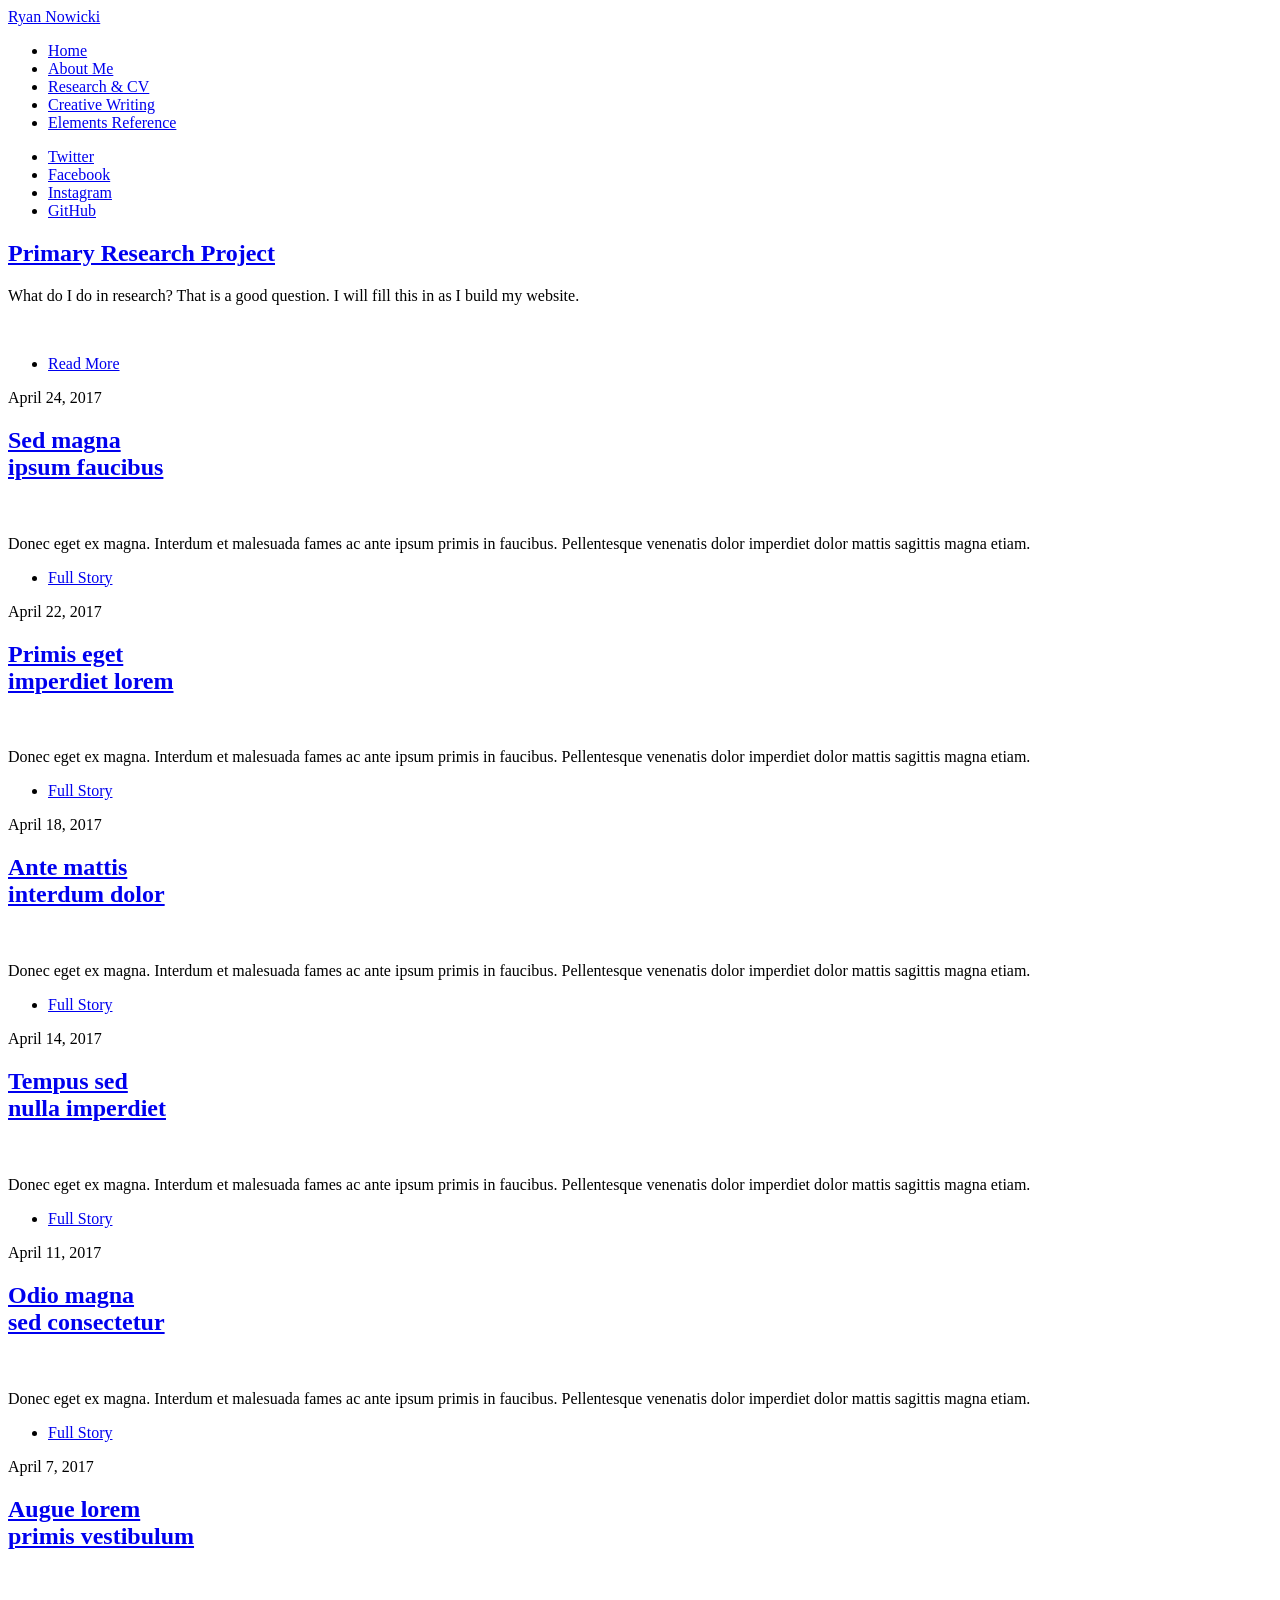
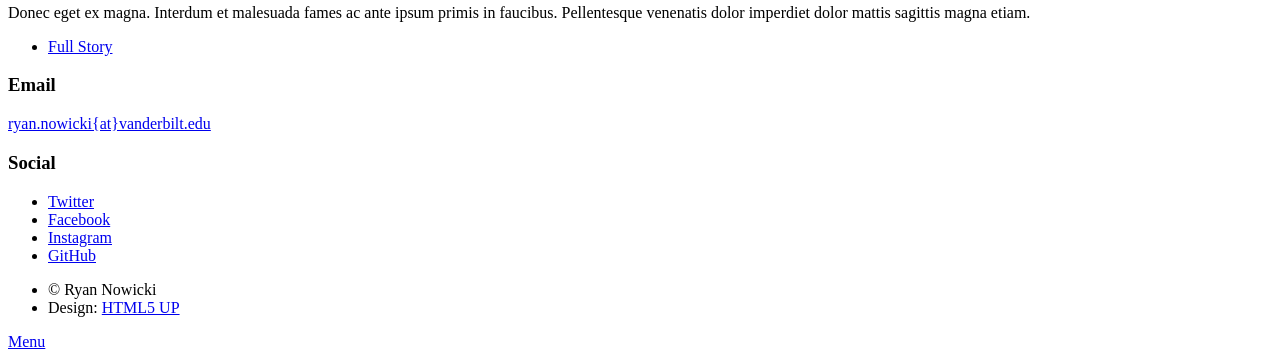
==== blog.html @ 7030f31f "setting up blog system" ====
<!DOCTYPE HTML>
<!--
	Massively by HTML5 UP
	html5up.net | @ajlkn
	Free for personal and commercial use under the CCA 3.0 license (html5up.net/license)
-->
<html>
	<head>
		<title>Research - Ryan Nowicki - Astrophysicist</title>
		<meta charset="utf-8" />
		<meta name="viewport" content="width=device-width, initial-scale=1, user-scalable=no" />
		<link rel="stylesheet" href="assets/css/main.css" />
		<noscript><link rel="stylesheet" href="assets/css/noscript.css" /></noscript>
	</head>
	<body class="is-preload">

		<!-- Wrapper -->
			<div id="wrapper">

				<!-- Header -->
					<header id="header">
						<a href="index.html" class="logo">Ryan Nowicki</a>
					</header>

				<!-- Nav -->
					<nav id="nav">
						<ul class="links">
							<li class="active"><a href="index.html">Home</a></li>
							<li><a href="generic.html">About Me</a></li>
                            <li><a href="research.html">Research &amp; CV</a></li>
                            <li><a href="cw.html">Creative Writing</a></li>
							<li><a href="elements.html">Elements Reference</a></li>
						</ul>
						<ul class="icons">
							<li><a href="https://twitter.com/_ryannowicki_" class="icon brands fa-twitter"><span class="label">Twitter</span></a></li>
							<li><a href="#" class="icon brands fa-facebook-f"><span class="label">Facebook</span></a></li>
							<li><a href="#" class="icon brands fa-instagram"><span class="label">Instagram</span></a></li>
							<li><a href="https://github.com/ryannowicki" class="icon brands fa-github"><span class="label">GitHub</span></a></li>
						</ul>
					</nav>

				<!-- Main -->
					<div id="main">

						<!-- Featured Post -->
							<article class="post featured">
								<header class="major">
									<!-- <span class="date">April 25, 2017 </span> -->
									<h2><a href="#">Primary Research Project<!--<br />
									massive headline--></a></h2>
									<p>What do I do in research? That is a good question. I will fill this in as I build my website.</p>
								</header>
								<a href="#" class="image main"><img src="images/pic01.jpg" alt="" /></a>
								<ul class="actions special">
									<li><a href="#" class="button large">Read More</a></li>
								</ul>
							</article>

						<!-- Posts -->
							<section class="posts">
								<article>
									<header>
										<span class="date">April 24, 2017</span>
										<h2><a href="#">Sed magna<br />
										ipsum faucibus</a></h2>
									</header>
									<a href="#" class="image fit"><img src="images/pic02.jpg" alt="" /></a>
									<p>Donec eget ex magna. Interdum et malesuada fames ac ante ipsum primis in faucibus. Pellentesque venenatis dolor imperdiet dolor mattis sagittis magna etiam.</p>
									<ul class="actions special">
										<li><a href="#" class="button">Full Story</a></li>
									</ul>
								</article>
								<article>
									<header>
										<span class="date">April 22, 2017</span>
										<h2><a href="#">Primis eget<br />
										imperdiet lorem</a></h2>
									</header>
									<a href="#" class="image fit"><img src="images/pic03.jpg" alt="" /></a>
									<p>Donec eget ex magna. Interdum et malesuada fames ac ante ipsum primis in faucibus. Pellentesque venenatis dolor imperdiet dolor mattis sagittis magna etiam.</p>
									<ul class="actions special">
										<li><a href="#" class="button">Full Story</a></li>
									</ul>
								</article>
								<article>
									<header>
										<span class="date">April 18, 2017</span>
										<h2><a href="#">Ante mattis<br />
										interdum dolor</a></h2>
									</header>
									<a href="#" class="image fit"><img src="images/pic04.jpg" alt="" /></a>
									<p>Donec eget ex magna. Interdum et malesuada fames ac ante ipsum primis in faucibus. Pellentesque venenatis dolor imperdiet dolor mattis sagittis magna etiam.</p>
									<ul class="actions special">
										<li><a href="#" class="button">Full Story</a></li>
									</ul>
								</article>
								<article>
									<header>
										<span class="date">April 14, 2017</span>
										<h2><a href="#">Tempus sed<br />
										nulla imperdiet</a></h2>
									</header>
									<a href="#" class="image fit"><img src="images/pic05.jpg" alt="" /></a>
									<p>Donec eget ex magna. Interdum et malesuada fames ac ante ipsum primis in faucibus. Pellentesque venenatis dolor imperdiet dolor mattis sagittis magna etiam.</p>
									<ul class="actions special">
										<li><a href="#" class="button">Full Story</a></li>
									</ul>
								</article>
								<article>
									<header>
										<span class="date">April 11, 2017</span>
										<h2><a href="#">Odio magna<br />
										sed consectetur</a></h2>
									</header>
									<a href="#" class="image fit"><img src="images/pic06.jpg" alt="" /></a>
									<p>Donec eget ex magna. Interdum et malesuada fames ac ante ipsum primis in faucibus. Pellentesque venenatis dolor imperdiet dolor mattis sagittis magna etiam.</p>
									<ul class="actions special">
										<li><a href="#" class="button">Full Story</a></li>
									</ul>
								</article>
								<article>
									<header>
										<span class="date">April 7, 2017</span>
										<h2><a href="#">Augue lorem<br />
										primis vestibulum</a></h2>
									</header>
									<a href="#" class="image fit"><img src="images/pic07.jpg" alt="" /></a>
									<p>Donec eget ex magna. Interdum et malesuada fames ac ante ipsum primis in faucibus. Pellentesque venenatis dolor imperdiet dolor mattis sagittis magna etiam.</p>
									<ul class="actions special">
										<li><a href="#" class="button">Full Story</a></li>
									</ul>
								</article>
							</section>

					</div>

				<!-- Footer -->
				<!-- Footer -->
					<footer id="footer">
				<!--		<section>
							<form method="post" action="#">
								<div class="fields">
									<div class="field">
										<label for="name">Name</label>
										<input type="text" name="name" id="name" />
									</div>
									<div class="field">
										<label for="email">Email</label>
										<input type="text" name="email" id="email" />
									</div>
									<div class="field">
										<label for="message">Message</label>
										<textarea name="message" id="message" rows="3"></textarea>
									</div>
								</div>
								<ul class="actions">
									<li><input type="submit" value="Send Message" /></li>
								</ul>
							</form>     
						</section>      -->
						<section class="split contact">
				<!--			<section class="alt">
								<h3>Address</h3>
								<p>1234 Somewhere Road #87257<br />
								Nashville, TN 00000-0000</p>
							</section>
							<section>
								<h3>Phone</h3>
								<p><a href="#">(000) 000-0000</a></p>
							</section>    -->
							<section>
								<h3>Email</h3>
								<p><a href="#">ryan.nowicki{at}vanderbilt.edu</a></p>
							</section>
							<section>
								<h3>Social</h3>
								<ul class="icons alt">
									<li><a href="https://twitter.com/_ryannowicki_" class="icon brands alt fa-twitter"><span class="label">Twitter</span></a></li>
									<li><a href="#" class="icon brands alt fa-facebook-f"><span class="label">Facebook</span></a></li>
									<li><a href="#" class="icon brands alt fa-instagram"><span class="label">Instagram</span></a></li>
									<li><a href="https://github.com/ryannowicki" class="icon brands alt fa-github"><span class="label">GitHub</span></a></li>
								</ul>
							</section>
						</section>
					</footer>

				<!-- Copyright -->
					<div id="copyright">
						<ul><li>&copy; Ryan Nowicki</li><li>Design: <a href="https://html5up.net">HTML5 UP</a></li></ul>
					</div>

			</div>

		<!-- Scripts -->
			<script src="assets/js/jquery.min.js"></script>
			<script src="assets/js/jquery.scrollex.min.js"></script>
			<script src="assets/js/jquery.scrolly.min.js"></script>
			<script src="assets/js/browser.min.js"></script>
			<script src="assets/js/breakpoints.min.js"></script>
			<script src="assets/js/util.js"></script>
			<script src="assets/js/main.js"></script>

	</body>
</html>
---- assets/css/main.css ----
@import url(fontawesome-all.min.css);
@import url("https://fonts.googleapis.com/css?family=Merriweather:300,700,300italic,700italic|Source+Sans+Pro:900");

/*
	Massively by HTML5 UP
	html5up.net | @ajlkn
	Free for personal and commercial use under the CCA 3.0 license (html5up.net/license)
*/

html, body, div, span, applet, object,
iframe, h1, h2, h3, h4, h5, h6, p, blockquote,
pre, a, abbr, acronym, address, big, cite,
code, del, dfn, em, img, ins, kbd, q, s, samp,
small, strike, strong, sub, sup, tt, var, b,
u, i, center, dl, dt, dd, ol, ul, li, fieldset,
form, label, legend, table, caption, tbody,
tfoot, thead, tr, th, td, article, aside,
canvas, details, embed, figure, figcaption,
footer, header, hgroup, menu, nav, output, ruby,
section, summary, time, mark, audio, video {
	margin: 0;
	padding: 0;
	border: 0;
	font-size: 100%;
	font: inherit;
	vertical-align: baseline;}

article, aside, details, figcaption, figure,
footer, header, hgroup, menu, nav, section {
	display: block;}

body {
	line-height: 1;
}

ol, ul {
	list-style: none;
}

blockquote, q {
	quotes: none;
}

	blockquote:before, blockquote:after, q:before, q:after {
		content: '';
		content: none;
	}

table {
	border-collapse: collapse;
	border-spacing: 0;
}

body {
	-webkit-text-size-adjust: none;
}

mark {
	background-color: transparent;
	color: inherit;
}

input::-moz-focus-inner {
	border: 0;
	padding: 0;
}

input, select, textarea {
	-moz-appearance: none;
	-webkit-appearance: none;
	-ms-appearance: none;
	appearance: none;
}

/* Basic */

	@-ms-viewport {
		width: device-width;
	}

	body {
		-ms-overflow-style: scrollbar;
	}

	@media screen and (max-width: 480px) {

		html, body {
			min-width: 320px;
		}

	}

	html {
		box-sizing: border-box;
	}

	*, *:before, *:after {
		box-sizing: inherit;
	}

	body {
		background-color: #1e252d;
	}

		body.is-preload *, body.is-preload *:before, body.is-preload *:after {
			-moz-animation: none !important;
			-webkit-animation: none !important;
			-ms-animation: none !important;
			animation: none !important;
			-moz-transition: none !important;
			-webkit-transition: none !important;
			-ms-transition: none !important;
			transition: none !important;
		}

/* Type */

	html {
		font-size: 16pt;
	}

		@media screen and (max-width: 1680px) {

			html {
				font-size: 12pt;
			}

		}

		@media screen and (max-width: 1280px) {

			html {
				font-size: 11pt;
			}

		}

		@media screen and (max-width: 360px) {

			html {
				font-size: 10pt;
			}

		}

	body {
		color: #212931;
	}

	body, input, select, textarea {
		font-family: "Merriweather", Georgia, serif;
		font-weight: 300;
		font-size: 1rem;
		line-height: 2.375;
	}

	a {
		-moz-transition: color 0.2s ease-in-out, background-color 0.2s ease-in-out, border-color 0.2s ease-in-out, box-shadow 0.2s ease-in-out;
		-webkit-transition: color 0.2s ease-in-out, background-color 0.2s ease-in-out, border-color 0.2s ease-in-out, box-shadow 0.2s ease-in-out;
		-ms-transition: color 0.2s ease-in-out, background-color 0.2s ease-in-out, border-color 0.2s ease-in-out, box-shadow 0.2s ease-in-out;
		transition: color 0.2s ease-in-out, background-color 0.2s ease-in-out, border-color 0.2s ease-in-out, box-shadow 0.2s ease-in-out;
		border-bottom: dotted 1px;
		text-decoration: none;
	}

		a:hover {
			border-bottom-color: transparent;
		}

	strong, b {
		font-weight: 600;
	}

	em, i {
		font-style: italic;
	}

	p {
		text-align: justify;
		margin: 0 0 2rem 0;
	}

	h1, h2, h3, h4, h5, h6 {
		font-family: "Source Sans Pro", Helvetica, sans-serif;
		font-weight: 900;
		line-height: 1.5;
		letter-spacing: 0.075em;
		text-transform: uppercase;
		margin: 0 0 1rem 0;
	}

		h1 a, h2 a, h3 a, h4 a, h5 a, h6 a {
			border-bottom: 0;
			color: inherit;
			text-decoration: none;
		}

	h1 {
		font-size: 4rem;
		line-height: 1.1;
		margin: 0 0 2rem 0;
	}

	h2 {
		font-size: 1.75rem;
		line-height: 1.3;
		margin: 0 0 1.5rem 0;
	}

	h3 {
		font-size: 1.25rem;
		margin: 0 0 1.5rem 0;
	}

	h4 {
		font-size: 1rem;
	}

	h5 {
		font-size: 0.9rem;
	}

	h6 {
		font-size: 0.8rem;
	}

	sub {
		font-size: 0.8rem;
		position: relative;
		top: 0.5rem;
	}

	sup {
		font-size: 0.8rem;
		position: relative;
		top: -0.5rem;
	}

	blockquote {
		border-left: solid 4px;
		font-style: italic;
		margin: 0 0 2rem 0;
		padding: 0.5rem 0 0.5rem 2rem;
	}

	code {
		border: solid 2px;
		font-family: "Courier New", monospace;
		font-size: 0.9rem;
		margin: 0 0.25rem;
		padding: 0.25rem 0.65rem;
	}

	pre {
		-webkit-overflow-scrolling: touch;
		font-family: "Courier New", monospace;
		font-size: 0.9rem;
		margin: 0 0 2rem 0;
	}

		pre code {
			display: block;
			line-height: 1.75;
			padding: 1rem 1.5rem;
			overflow-x: auto;
		}

	hr {
		border: 0;
		border-bottom: solid 2px;
		margin: 3rem 0;
	}

		hr.major {
			margin: 5rem 0;
		}

	.align-left {
		text-align: left;
	}

	.align-center {
		text-align: center;
	}

	.align-right {
		text-align: right;
	}

	input, select, textarea {
		color: #212931;
	}

	a {
		color: #212931;
		border-bottom-color: rgba(33, 41, 49, 0.5);
	}

		a:hover {
			border-bottom-color: transparent;
			color: #18bfef !important;
		}

	strong, b {
		color: #212931;
	}

	h1, h2, h3, h4, h5, h6 {
		color: #212931;
	}

	blockquote {
		border-left-color: #eeeeee;
	}

	code {
		background: rgba(220, 220, 220, 0.25);
		border-color: #eeeeee;
	}

	hr {
		border-bottom-color: #eeeeee;
	}

/* Row */

	.row {
		display: flex;
		flex-wrap: wrap;
		box-sizing: border-box;
		align-items: stretch;
	}

		.row > * {
			box-sizing: border-box;
		}

		.row.gtr-uniform > * > :last-child {
			margin-bottom: 0;
		}

		.row.aln-left {
			justify-content: flex-start;
		}

		.row.aln-center {
			justify-content: center;
		}

		.row.aln-right {
			justify-content: flex-end;
		}

		.row.aln-top {
			align-items: flex-start;
		}

		.row.aln-middle {
			align-items: center;
		}

		.row.aln-bottom {
			align-items: flex-end;
		}

		.row > .imp {
			order: -1;
		}

		.row > .col-1 {
			width: 8.33333%;
		}

		.row > .off-1 {
			margin-left: 8.33333%;
		}

		.row > .col-2 {
			width: 16.66667%;
		}

		.row > .off-2 {
			margin-left: 16.66667%;
		}

		.row > .col-3 {
			width: 25%;
		}

		.row > .off-3 {
			margin-left: 25%;
		}

		.row > .col-4 {
			width: 33.33333%;
		}

		.row > .off-4 {
			margin-left: 33.33333%;
		}

		.row > .col-5 {
			width: 41.66667%;
		}

		.row > .off-5 {
			margin-left: 41.66667%;
		}

		.row > .col-6 {
			width: 50%;
		}

		.row > .off-6 {
			margin-left: 50%;
		}

		.row > .col-7 {
			width: 58.33333%;
		}

		.row > .off-7 {
			margin-left: 58.33333%;
		}

		.row > .col-8 {
			width: 66.66667%;
		}

		.row > .off-8 {
			margin-left: 66.66667%;
		}

		.row > .col-9 {
			width: 75%;
		}

		.row > .off-9 {
			margin-left: 75%;
		}

		.row > .col-10 {
			width: 83.33333%;
		}

		.row > .off-10 {
			margin-left: 83.33333%;
		}

		.row > .col-11 {
			width: 91.66667%;
		}

		.row > .off-11 {
			margin-left: 91.66667%;
		}

		.row > .col-12 {
			width: 100%;
		}

		.row > .off-12 {
			margin-left: 100%;
		}

		.row.gtr-0 {
			margin-top: 0;
			margin-left: 0rem;
		}

			.row.gtr-0 > * {
				padding: 0 0 0 0rem;
			}

			.row.gtr-0.gtr-uniform {
				margin-top: 0rem;
			}

				.row.gtr-0.gtr-uniform > * {
					padding-top: 0rem;
				}

		.row.gtr-25 {
			margin-top: 0;
			margin-left: -0.375rem;
		}

			.row.gtr-25 > * {
				padding: 0 0 0 0.375rem;
			}

			.row.gtr-25.gtr-uniform {
				margin-top: -0.375rem;
			}

				.row.gtr-25.gtr-uniform > * {
					padding-top: 0.375rem;
				}

		.row.gtr-50 {
			margin-top: 0;
			margin-left: -0.75rem;
		}

			.row.gtr-50 > * {
				padding: 0 0 0 0.75rem;
			}

			.row.gtr-50.gtr-uniform {
				margin-top: -0.75rem;
			}

				.row.gtr-50.gtr-uniform > * {
					padding-top: 0.75rem;
				}

		.row {
			margin-top: 0;
			margin-left: -1.5rem;
		}

			.row > * {
				padding: 0 0 0 1.5rem;
			}

			.row.gtr-uniform {
				margin-top: -1.5rem;
			}

				.row.gtr-uniform > * {
					padding-top: 1.5rem;
				}

		.row.gtr-150 {
			margin-top: 0;
			margin-left: -2.25rem;
		}

			.row.gtr-150 > * {
				padding: 0 0 0 2.25rem;
			}

			.row.gtr-150.gtr-uniform {
				margin-top: -2.25rem;
			}

				.row.gtr-150.gtr-uniform > * {
					padding-top: 2.25rem;
				}

		.row.gtr-200 {
			margin-top: 0;
			margin-left: -3rem;
		}

			.row.gtr-200 > * {
				padding: 0 0 0 3rem;
			}

			.row.gtr-200.gtr-uniform {
				margin-top: -3rem;
			}

				.row.gtr-200.gtr-uniform > * {
					padding-top: 3rem;
				}

		@media screen and (max-width: 1680px) {

			.row {
				display: flex;
				flex-wrap: wrap;
				box-sizing: border-box;
				align-items: stretch;
			}

				.row > * {
					box-sizing: border-box;
				}

				.row.gtr-uniform > * > :last-child {
					margin-bottom: 0;
				}

				.row.aln-left {
					justify-content: flex-start;
				}

				.row.aln-center {
					justify-content: center;
				}

				.row.aln-right {
					justify-content: flex-end;
				}

				.row.aln-top {
					align-items: flex-start;
				}

				.row.aln-middle {
					align-items: center;
				}

				.row.aln-bottom {
					align-items: flex-end;
				}

				.row > .imp-xlarge {
					order: -1;
				}

				.row > .col-1-xlarge {
					width: 8.33333%;
				}

				.row > .off-1-xlarge {
					margin-left: 8.33333%;
				}

				.row > .col-2-xlarge {
					width: 16.66667%;
				}

				.row > .off-2-xlarge {
					margin-left: 16.66667%;
				}

				.row > .col-3-xlarge {
					width: 25%;
				}

				.row > .off-3-xlarge {
					margin-left: 25%;
				}

				.row > .col-4-xlarge {
					width: 33.33333%;
				}

				.row > .off-4-xlarge {
					margin-left: 33.33333%;
				}

				.row > .col-5-xlarge {
					width: 41.66667%;
				}

				.row > .off-5-xlarge {
					margin-left: 41.66667%;
				}

				.row > .col-6-xlarge {
					width: 50%;
				}

				.row > .off-6-xlarge {
					margin-left: 50%;
				}

				.row > .col-7-xlarge {
					width: 58.33333%;
				}

				.row > .off-7-xlarge {
					margin-left: 58.33333%;
				}

				.row > .col-8-xlarge {
					width: 66.66667%;
				}

				.row > .off-8-xlarge {
					margin-left: 66.66667%;
				}

				.row > .col-9-xlarge {
					width: 75%;
				}

				.row > .off-9-xlarge {
					margin-left: 75%;
				}

				.row > .col-10-xlarge {
					width: 83.33333%;
				}

				.row > .off-10-xlarge {
					margin-left: 83.33333%;
				}

				.row > .col-11-xlarge {
					width: 91.66667%;
				}

				.row > .off-11-xlarge {
					margin-left: 91.66667%;
				}

				.row > .col-12-xlarge {
					width: 100%;
				}

				.row > .off-12-xlarge {
					margin-left: 100%;
				}

				.row.gtr-0 {
					margin-top: 0;
					margin-left: 0rem;
				}

					.row.gtr-0 > * {
						padding: 0 0 0 0rem;
					}

					.row.gtr-0.gtr-uniform {
						margin-top: 0rem;
					}

						.row.gtr-0.gtr-uniform > * {
							padding-top: 0rem;
						}

				.row.gtr-25 {
					margin-top: 0;
					margin-left: -0.375rem;
				}

					.row.gtr-25 > * {
						padding: 0 0 0 0.375rem;
					}

					.row.gtr-25.gtr-uniform {
						margin-top: -0.375rem;
					}

						.row.gtr-25.gtr-uniform > * {
							padding-top: 0.375rem;
						}

				.row.gtr-50 {
					margin-top: 0;
					margin-left: -0.75rem;
				}

					.row.gtr-50 > * {
						padding: 0 0 0 0.75rem;
					}

					.row.gtr-50.gtr-uniform {
						margin-top: -0.75rem;
					}

						.row.gtr-50.gtr-uniform > * {
							padding-top: 0.75rem;
						}

				.row {
					margin-top: 0;
					margin-left: -1.5rem;
				}

					.row > * {
						padding: 0 0 0 1.5rem;
					}

					.row.gtr-uniform {
						margin-top: -1.5rem;
					}

						.row.gtr-uniform > * {
							padding-top: 1.5rem;
						}

				.row.gtr-150 {
					margin-top: 0;
					margin-left: -2.25rem;
				}

					.row.gtr-150 > * {
						padding: 0 0 0 2.25rem;
					}

					.row.gtr-150.gtr-uniform {
						margin-top: -2.25rem;
					}

						.row.gtr-150.gtr-uniform > * {
							padding-top: 2.25rem;
						}

				.row.gtr-200 {
					margin-top: 0;
					margin-left: -3rem;
				}

					.row.gtr-200 > * {
						padding: 0 0 0 3rem;
					}

					.row.gtr-200.gtr-uniform {
						margin-top: -3rem;
					}

						.row.gtr-200.gtr-uniform > * {
							padding-top: 3rem;
						}

		}

		@media screen and (max-width: 1280px) {

			.row {
				display: flex;
				flex-wrap: wrap;
				box-sizing: border-box;
				align-items: stretch;
			}

				.row > * {
					box-sizing: border-box;
				}

				.row.gtr-uniform > * > :last-child {
					margin-bottom: 0;
				}

				.row.aln-left {
					justify-content: flex-start;
				}

				.row.aln-center {
					justify-content: center;
				}

				.row.aln-right {
					justify-content: flex-end;
				}

				.row.aln-top {
					align-items: flex-start;
				}

				.row.aln-middle {
					align-items: center;
				}

				.row.aln-bottom {
					align-items: flex-end;
				}

				.row > .imp-large {
					order: -1;
				}

				.row > .col-1-large {
					width: 8.33333%;
				}

				.row > .off-1-large {
					margin-left: 8.33333%;
				}

				.row > .col-2-large {
					width: 16.66667%;
				}

				.row > .off-2-large {
					margin-left: 16.66667%;
				}

				.row > .col-3-large {
					width: 25%;
				}

				.row > .off-3-large {
					margin-left: 25%;
				}

				.row > .col-4-large {
					width: 33.33333%;
				}

				.row > .off-4-large {
					margin-left: 33.33333%;
				}

				.row > .col-5-large {
					width: 41.66667%;
				}

				.row > .off-5-large {
					margin-left: 41.66667%;
				}

				.row > .col-6-large {
					width: 50%;
				}

				.row > .off-6-large {
					margin-left: 50%;
				}

				.row > .col-7-large {
					width: 58.33333%;
				}

				.row > .off-7-large {
					margin-left: 58.33333%;
				}

				.row > .col-8-large {
					width: 66.66667%;
				}

				.row > .off-8-large {
					margin-left: 66.66667%;
				}

				.row > .col-9-large {
					width: 75%;
				}

				.row > .off-9-large {
					margin-left: 75%;
				}

				.row > .col-10-large {
					width: 83.33333%;
				}

				.row > .off-10-large {
					margin-left: 83.33333%;
				}

				.row > .col-11-large {
					width: 91.66667%;
				}

				.row > .off-11-large {
					margin-left: 91.66667%;
				}

				.row > .col-12-large {
					width: 100%;
				}

				.row > .off-12-large {
					margin-left: 100%;
				}

				.row.gtr-0 {
					margin-top: 0;
					margin-left: 0rem;
				}

					.row.gtr-0 > * {
						padding: 0 0 0 0rem;
					}

					.row.gtr-0.gtr-uniform {
						margin-top: 0rem;
					}

						.row.gtr-0.gtr-uniform > * {
							padding-top: 0rem;
						}

				.row.gtr-25 {
					margin-top: 0;
					margin-left: -0.375rem;
				}

					.row.gtr-25 > * {
						padding: 0 0 0 0.375rem;
					}

					.row.gtr-25.gtr-uniform {
						margin-top: -0.375rem;
					}

						.row.gtr-25.gtr-uniform > * {
							padding-top: 0.375rem;
						}

				.row.gtr-50 {
					margin-top: 0;
					margin-left: -0.75rem;
				}

					.row.gtr-50 > * {
						padding: 0 0 0 0.75rem;
					}

					.row.gtr-50.gtr-uniform {
						margin-top: -0.75rem;
					}

						.row.gtr-50.gtr-uniform > * {
							padding-top: 0.75rem;
						}

				.row {
					margin-top: 0;
					margin-left: -1.5rem;
				}

					.row > * {
						padding: 0 0 0 1.5rem;
					}

					.row.gtr-uniform {
						margin-top: -1.5rem;
					}

						.row.gtr-uniform > * {
							padding-top: 1.5rem;
						}

				.row.gtr-150 {
					margin-top: 0;
					margin-left: -2.25rem;
				}

					.row.gtr-150 > * {
						padding: 0 0 0 2.25rem;
					}

					.row.gtr-150.gtr-uniform {
						margin-top: -2.25rem;
					}

						.row.gtr-150.gtr-uniform > * {
							padding-top: 2.25rem;
						}

				.row.gtr-200 {
					margin-top: 0;
					margin-left: -3rem;
				}

					.row.gtr-200 > * {
						padding: 0 0 0 3rem;
					}

					.row.gtr-200.gtr-uniform {
						margin-top: -3rem;
					}

						.row.gtr-200.gtr-uniform > * {
							padding-top: 3rem;
						}

		}

		@media screen and (max-width: 980px) {

			.row {
				display: flex;
				flex-wrap: wrap;
				box-sizing: border-box;
				align-items: stretch;
			}

				.row > * {
					box-sizing: border-box;
				}

				.row.gtr-uniform > * > :last-child {
					margin-bottom: 0;
				}

				.row.aln-left {
					justify-content: flex-start;
				}

				.row.aln-center {
					justify-content: center;
				}

				.row.aln-right {
					justify-content: flex-end;
				}

				.row.aln-top {
					align-items: flex-start;
				}

				.row.aln-middle {
					align-items: center;
				}

				.row.aln-bottom {
					align-items: flex-end;
				}

				.row > .imp-medium {
					order: -1;
				}

				.row > .col-1-medium {
					width: 8.33333%;
				}

				.row > .off-1-medium {
					margin-left: 8.33333%;
				}

				.row > .col-2-medium {
					width: 16.66667%;
				}

				.row > .off-2-medium {
					margin-left: 16.66667%;
				}

				.row > .col-3-medium {
					width: 25%;
				}

				.row > .off-3-medium {
					margin-left: 25%;
				}

				.row > .col-4-medium {
					width: 33.33333%;
				}

				.row > .off-4-medium {
					margin-left: 33.33333%;
				}

				.row > .col-5-medium {
					width: 41.66667%;
				}

				.row > .off-5-medium {
					margin-left: 41.66667%;
				}

				.row > .col-6-medium {
					width: 50%;
				}

				.row > .off-6-medium {
					margin-left: 50%;
				}

				.row > .col-7-medium {
					width: 58.33333%;
				}

				.row > .off-7-medium {
					margin-left: 58.33333%;
				}

				.row > .col-8-medium {
					width: 66.66667%;
				}

				.row > .off-8-medium {
					margin-left: 66.66667%;
				}

				.row > .col-9-medium {
					width: 75%;
				}

				.row > .off-9-medium {
					margin-left: 75%;
				}

				.row > .col-10-medium {
					width: 83.33333%;
				}

				.row > .off-10-medium {
					margin-left: 83.33333%;
				}

				.row > .col-11-medium {
					width: 91.66667%;
				}

				.row > .off-11-medium {
					margin-left: 91.66667%;
				}

				.row > .col-12-medium {
					width: 100%;
				}

				.row > .off-12-medium {
					margin-left: 100%;
				}

				.row.gtr-0 {
					margin-top: 0;
					margin-left: 0rem;
				}

					.row.gtr-0 > * {
						padding: 0 0 0 0rem;
					}

					.row.gtr-0.gtr-uniform {
						margin-top: 0rem;
					}

						.row.gtr-0.gtr-uniform > * {
							padding-top: 0rem;
						}

				.row.gtr-25 {
					margin-top: 0;
					margin-left: -0.375rem;
				}

					.row.gtr-25 > * {
						padding: 0 0 0 0.375rem;
					}

					.row.gtr-25.gtr-uniform {
						margin-top: -0.375rem;
					}

						.row.gtr-25.gtr-uniform > * {
							padding-top: 0.375rem;
						}

				.row.gtr-50 {
					margin-top: 0;
					margin-left: -0.75rem;
				}

					.row.gtr-50 > * {
						padding: 0 0 0 0.75rem;
					}

					.row.gtr-50.gtr-uniform {
						margin-top: -0.75rem;
					}

						.row.gtr-50.gtr-uniform > * {
							padding-top: 0.75rem;
						}

				.row {
					margin-top: 0;
					margin-left: -1.5rem;
				}

					.row > * {
						padding: 0 0 0 1.5rem;
					}

					.row.gtr-uniform {
						margin-top: -1.5rem;
					}

						.row.gtr-uniform > * {
							padding-top: 1.5rem;
						}

				.row.gtr-150 {
					margin-top: 0;
					margin-left: -2.25rem;
				}

					.row.gtr-150 > * {
						padding: 0 0 0 2.25rem;
					}

					.row.gtr-150.gtr-uniform {
						margin-top: -2.25rem;
					}

						.row.gtr-150.gtr-uniform > * {
							padding-top: 2.25rem;
						}

				.row.gtr-200 {
					margin-top: 0;
					margin-left: -3rem;
				}

					.row.gtr-200 > * {
						padding: 0 0 0 3rem;
					}

					.row.gtr-200.gtr-uniform {
						margin-top: -3rem;
					}

						.row.gtr-200.gtr-uniform > * {
							padding-top: 3rem;
						}

		}

		@media screen and (max-width: 736px) {

			.row {
				display: flex;
				flex-wrap: wrap;
				box-sizing: border-box;
				align-items: stretch;
			}

				.row > * {
					box-sizing: border-box;
				}

				.row.gtr-uniform > * > :last-child {
					margin-bottom: 0;
				}

				.row.aln-left {
					justify-content: flex-start;
				}

				.row.aln-center {
					justify-content: center;
				}

				.row.aln-right {
					justify-content: flex-end;
				}

				.row.aln-top {
					align-items: flex-start;
				}

				.row.aln-middle {
					align-items: center;
				}

				.row.aln-bottom {
					align-items: flex-end;
				}

				.row > .imp-small {
					order: -1;
				}

				.row > .col-1-small {
					width: 8.33333%;
				}

				.row > .off-1-small {
					margin-left: 8.33333%;
				}

				.row > .col-2-small {
					width: 16.66667%;
				}

				.row > .off-2-small {
					margin-left: 16.66667%;
				}

				.row > .col-3-small {
					width: 25%;
				}

				.row > .off-3-small {
					margin-left: 25%;
				}

				.row > .col-4-small {
					width: 33.33333%;
				}

				.row > .off-4-small {
					margin-left: 33.33333%;
				}

				.row > .col-5-small {
					width: 41.66667%;
				}

				.row > .off-5-small {
					margin-left: 41.66667%;
				}

				.row > .col-6-small {
					width: 50%;
				}

				.row > .off-6-small {
					margin-left: 50%;
				}

				.row > .col-7-small {
					width: 58.33333%;
				}

				.row > .off-7-small {
					margin-left: 58.33333%;
				}

				.row > .col-8-small {
					width: 66.66667%;
				}

				.row > .off-8-small {
					margin-left: 66.66667%;
				}

				.row > .col-9-small {
					width: 75%;
				}

				.row > .off-9-small {
					margin-left: 75%;
				}

				.row > .col-10-small {
					width: 83.33333%;
				}

				.row > .off-10-small {
					margin-left: 83.33333%;
				}

				.row > .col-11-small {
					width: 91.66667%;
				}

				.row > .off-11-small {
					margin-left: 91.66667%;
				}

				.row > .col-12-small {
					width: 100%;
				}

				.row > .off-12-small {
					margin-left: 100%;
				}

				.row.gtr-0 {
					margin-top: 0;
					margin-left: 0rem;
				}

					.row.gtr-0 > * {
						padding: 0 0 0 0rem;
					}

					.row.gtr-0.gtr-uniform {
						margin-top: 0rem;
					}

						.row.gtr-0.gtr-uniform > * {
							padding-top: 0rem;
						}

				.row.gtr-25 {
					margin-top: 0;
					margin-left: -0.375rem;
				}

					.row.gtr-25 > * {
						padding: 0 0 0 0.375rem;
					}

					.row.gtr-25.gtr-uniform {
						margin-top: -0.375rem;
					}

						.row.gtr-25.gtr-uniform > * {
							padding-top: 0.375rem;
						}

				.row.gtr-50 {
					margin-top: 0;
					margin-left: -0.75rem;
				}

					.row.gtr-50 > * {
						padding: 0 0 0 0.75rem;
					}

					.row.gtr-50.gtr-uniform {
						margin-top: -0.75rem;
					}

						.row.gtr-50.gtr-uniform > * {
							padding-top: 0.75rem;
						}

				.row {
					margin-top: 0;
					margin-left: -1.5rem;
				}

					.row > * {
						padding: 0 0 0 1.5rem;
					}

					.row.gtr-uniform {
						margin-top: -1.5rem;
					}

						.row.gtr-uniform > * {
							padding-top: 1.5rem;
						}

				.row.gtr-150 {
					margin-top: 0;
					margin-left: -2.25rem;
				}

					.row.gtr-150 > * {
						padding: 0 0 0 2.25rem;
					}

					.row.gtr-150.gtr-uniform {
						margin-top: -2.25rem;
					}

						.row.gtr-150.gtr-uniform > * {
							padding-top: 2.25rem;
						}

				.row.gtr-200 {
					margin-top: 0;
					margin-left: -3rem;
				}

					.row.gtr-200 > * {
						padding: 0 0 0 3rem;
					}

					.row.gtr-200.gtr-uniform {
						margin-top: -3rem;
					}

						.row.gtr-200.gtr-uniform > * {
							padding-top: 3rem;
						}

		}

		@media screen and (max-width: 480px) {

			.row {
				display: flex;
				flex-wrap: wrap;
				box-sizing: border-box;
				align-items: stretch;
			}

				.row > * {
					box-sizing: border-box;
				}

				.row.gtr-uniform > * > :last-child {
					margin-bottom: 0;
				}

				.row.aln-left {
					justify-content: flex-start;
				}

				.row.aln-center {
					justify-content: center;
				}

				.row.aln-right {
					justify-content: flex-end;
				}

				.row.aln-top {
					align-items: flex-start;
				}

				.row.aln-middle {
					align-items: center;
				}

				.row.aln-bottom {
					align-items: flex-end;
				}

				.row > .imp-xsmall {
					order: -1;
				}

				.row > .col-1-xsmall {
					width: 8.33333%;
				}

				.row > .off-1-xsmall {
					margin-left: 8.33333%;
				}

				.row > .col-2-xsmall {
					width: 16.66667%;
				}

				.row > .off-2-xsmall {
					margin-left: 16.66667%;
				}

				.row > .col-3-xsmall {
					width: 25%;
				}

				.row > .off-3-xsmall {
					margin-left: 25%;
				}

				.row > .col-4-xsmall {
					width: 33.33333%;
				}

				.row > .off-4-xsmall {
					margin-left: 33.33333%;
				}

				.row > .col-5-xsmall {
					width: 41.66667%;
				}

				.row > .off-5-xsmall {
					margin-left: 41.66667%;
				}

				.row > .col-6-xsmall {
					width: 50%;
				}

				.row > .off-6-xsmall {
					margin-left: 50%;
				}

				.row > .col-7-xsmall {
					width: 58.33333%;
				}

				.row > .off-7-xsmall {
					margin-left: 58.33333%;
				}

				.row > .col-8-xsmall {
					width: 66.66667%;
				}

				.row > .off-8-xsmall {
					margin-left: 66.66667%;
				}

				.row > .col-9-xsmall {
					width: 75%;
				}

				.row > .off-9-xsmall {
					margin-left: 75%;
				}

				.row > .col-10-xsmall {
					width: 83.33333%;
				}

				.row > .off-10-xsmall {
					margin-left: 83.33333%;
				}

				.row > .col-11-xsmall {
					width: 91.66667%;
				}

				.row > .off-11-xsmall {
					margin-left: 91.66667%;
				}

				.row > .col-12-xsmall {
					width: 100%;
				}

				.row > .off-12-xsmall {
					margin-left: 100%;
				}

				.row.gtr-0 {
					margin-top: 0;
					margin-left: 0rem;
				}

					.row.gtr-0 > * {
						padding: 0 0 0 0rem;
					}

					.row.gtr-0.gtr-uniform {
						margin-top: 0rem;
					}

						.row.gtr-0.gtr-uniform > * {
							padding-top: 0rem;
						}

				.row.gtr-25 {
					margin-top: 0;
					margin-left: -0.375rem;
				}

					.row.gtr-25 > * {
						padding: 0 0 0 0.375rem;
					}

					.row.gtr-25.gtr-uniform {
						margin-top: -0.375rem;
					}

						.row.gtr-25.gtr-uniform > * {
							padding-top: 0.375rem;
						}

				.row.gtr-50 {
					margin-top: 0;
					margin-left: -0.75rem;
				}

					.row.gtr-50 > * {
						padding: 0 0 0 0.75rem;
					}

					.row.gtr-50.gtr-uniform {
						margin-top: -0.75rem;
					}

						.row.gtr-50.gtr-uniform > * {
							padding-top: 0.75rem;
						}

				.row {
					margin-top: 0;
					margin-left: -1.5rem;
				}

					.row > * {
						padding: 0 0 0 1.5rem;
					}

					.row.gtr-uniform {
						margin-top: -1.5rem;
					}

						.row.gtr-uniform > * {
							padding-top: 1.5rem;
						}

				.row.gtr-150 {
					margin-top: 0;
					margin-left: -2.25rem;
				}

					.row.gtr-150 > * {
						padding: 0 0 0 2.25rem;
					}

					.row.gtr-150.gtr-uniform {
						margin-top: -2.25rem;
					}

						.row.gtr-150.gtr-uniform > * {
							padding-top: 2.25rem;
						}

				.row.gtr-200 {
					margin-top: 0;
					margin-left: -3rem;
				}

					.row.gtr-200 > * {
						padding: 0 0 0 3rem;
					}

					.row.gtr-200.gtr-uniform {
						margin-top: -3rem;
					}

						.row.gtr-200.gtr-uniform > * {
							padding-top: 3rem;
						}

		}

		@media screen and (max-width: 360px) {

			.row {
				display: flex;
				flex-wrap: wrap;
				box-sizing: border-box;
				align-items: stretch;
			}

				.row > * {
					box-sizing: border-box;
				}

				.row.gtr-uniform > * > :last-child {
					margin-bottom: 0;
				}

				.row.aln-left {
					justify-content: flex-start;
				}

				.row.aln-center {
					justify-content: center;
				}

				.row.aln-right {
					justify-content: flex-end;
				}

				.row.aln-top {
					align-items: flex-start;
				}

				.row.aln-middle {
					align-items: center;
				}

				.row.aln-bottom {
					align-items: flex-end;
				}

				.row > .imp-xxsmall {
					order: -1;
				}

				.row > .col-1-xxsmall {
					width: 8.33333%;
				}

				.row > .off-1-xxsmall {
					margin-left: 8.33333%;
				}

				.row > .col-2-xxsmall {
					width: 16.66667%;
				}

				.row > .off-2-xxsmall {
					margin-left: 16.66667%;
				}

				.row > .col-3-xxsmall {
					width: 25%;
				}

				.row > .off-3-xxsmall {
					margin-left: 25%;
				}

				.row > .col-4-xxsmall {
					width: 33.33333%;
				}

				.row > .off-4-xxsmall {
					margin-left: 33.33333%;
				}

				.row > .col-5-xxsmall {
					width: 41.66667%;
				}

				.row > .off-5-xxsmall {
					margin-left: 41.66667%;
				}

				.row > .col-6-xxsmall {
					width: 50%;
				}

				.row > .off-6-xxsmall {
					margin-left: 50%;
				}

				.row > .col-7-xxsmall {
					width: 58.33333%;
				}

				.row > .off-7-xxsmall {
					margin-left: 58.33333%;
				}

				.row > .col-8-xxsmall {
					width: 66.66667%;
				}

				.row > .off-8-xxsmall {
					margin-left: 66.66667%;
				}

				.row > .col-9-xxsmall {
					width: 75%;
				}

				.row > .off-9-xxsmall {
					margin-left: 75%;
				}

				.row > .col-10-xxsmall {
					width: 83.33333%;
				}

				.row > .off-10-xxsmall {
					margin-left: 83.33333%;
				}

				.row > .col-11-xxsmall {
					width: 91.66667%;
				}

				.row > .off-11-xxsmall {
					margin-left: 91.66667%;
				}

				.row > .col-12-xxsmall {
					width: 100%;
				}

				.row > .off-12-xxsmall {
					margin-left: 100%;
				}

				.row.gtr-0 {
					margin-top: 0;
					margin-left: 0rem;
				}

					.row.gtr-0 > * {
						padding: 0 0 0 0rem;
					}

					.row.gtr-0.gtr-uniform {
						margin-top: 0rem;
					}

						.row.gtr-0.gtr-uniform > * {
							padding-top: 0rem;
						}

				.row.gtr-25 {
					margin-top: 0;
					margin-left: -0.375rem;
				}

					.row.gtr-25 > * {
						padding: 0 0 0 0.375rem;
					}

					.row.gtr-25.gtr-uniform {
						margin-top: -0.375rem;
					}

						.row.gtr-25.gtr-uniform > * {
							padding-top: 0.375rem;
						}

				.row.gtr-50 {
					margin-top: 0;
					margin-left: -0.75rem;
				}

					.row.gtr-50 > * {
						padding: 0 0 0 0.75rem;
					}

					.row.gtr-50.gtr-uniform {
						margin-top: -0.75rem;
					}

						.row.gtr-50.gtr-uniform > * {
							padding-top: 0.75rem;
						}

				.row {
					margin-top: 0;
					margin-left: -1.5rem;
				}

					.row > * {
						padding: 0 0 0 1.5rem;
					}

					.row.gtr-uniform {
						margin-top: -1.5rem;
					}

						.row.gtr-uniform > * {
							padding-top: 1.5rem;
						}

				.row.gtr-150 {
					margin-top: 0;
					margin-left: -2.25rem;
				}

					.row.gtr-150 > * {
						padding: 0 0 0 2.25rem;
					}

					.row.gtr-150.gtr-uniform {
						margin-top: -2.25rem;
					}

						.row.gtr-150.gtr-uniform > * {
							padding-top: 2.25rem;
						}

				.row.gtr-200 {
					margin-top: 0;
					margin-left: -3rem;
				}

					.row.gtr-200 > * {
						padding: 0 0 0 3rem;
					}

					.row.gtr-200.gtr-uniform {
						margin-top: -3rem;
					}

						.row.gtr-200.gtr-uniform > * {
							padding-top: 3rem;
						}

		}

/* Box */

	.box {
		border: solid 2px;
		margin-bottom: 2rem;
		padding: 1.5rem;
	}

		.box > :last-child,
		.box > :last-child > :last-child,
		.box > :last-child > :last-child > :last-child {
			margin-bottom: 0;
		}

		.box.alt {
			border: 0;
			border-radius: 0;
			padding: 0;
		}

	.box {
		border-color: #eeeeee;
	}

/* Button */

	input[type="submit"],
	input[type="reset"],
	input[type="button"],
	button,
	.button {
		-moz-appearance: none;
		-webkit-appearance: none;
		-ms-appearance: none;
		appearance: none;
		-moz-transition: background-color 0.2s ease-in-out, box-shadow 0.2s ease-in-out, color 0.2s ease-in-out;
		-webkit-transition: background-color 0.2s ease-in-out, box-shadow 0.2s ease-in-out, color 0.2s ease-in-out;
		-ms-transition: background-color 0.2s ease-in-out, box-shadow 0.2s ease-in-out, color 0.2s ease-in-out;
		transition: background-color 0.2s ease-in-out, box-shadow 0.2s ease-in-out, color 0.2s ease-in-out;
		border: 0;
		border-radius: 0;
		cursor: pointer;
		display: inline-block;
		font-family: "Source Sans Pro", Helvetica, sans-serif;
		font-size: 0.8rem;
		font-weight: 900;
		letter-spacing: 0.075em;
		height: 3rem;
		line-height: 3rem;
		padding: 0 2rem;
		text-align: center;
		text-decoration: none;
		text-transform: uppercase;
		white-space: nowrap;
	}

		input[type="submit"].icon:before,
		input[type="reset"].icon:before,
		input[type="button"].icon:before,
		button.icon:before,
		.button.icon:before {
			margin-right: 0.5rem;
		}

		input[type="submit"].icon.solo,
		input[type="reset"].icon.solo,
		input[type="button"].icon.solo,
		button.icon.solo,
		.button.icon.solo {
			position: relative;
			width: 4rem;
			height: 4rem;
			line-height: 4rem;
			border-radius: 4rem;
			text-indent: 4rem;
			overflow: hidden;
			padding: 0;
			white-space: nowrap;
		}

			input[type="submit"].icon.solo:before,
			input[type="reset"].icon.solo:before,
			input[type="button"].icon.solo:before,
			button.icon.solo:before,
			.button.icon.solo:before {
				position: absolute;
				display: block;
				top: 0;
				left: 0;
				width: inherit;
				height: inherit;
				line-height: inherit;
				font-size: 1.25rem;
				margin-right: 0;
				text-align: center;
				text-indent: 0;
			}

		input[type="submit"].fit,
		input[type="reset"].fit,
		input[type="button"].fit,
		button.fit,
		.button.fit {
			width: 100%;
		}

		input[type="submit"].small,
		input[type="reset"].small,
		input[type="button"].small,
		button.small,
		.button.small {
			font-size: 0.7rem;
			height: 2.5rem;
			line-height: 2.5rem;
			padding: 0 1.5rem;
		}

		input[type="submit"].large,
		input[type="reset"].large,
		input[type="button"].large,
		button.large,
		.button.large {
			font-size: 0.9rem;
			height: 3.5rem;
			line-height: 3.5rem;
			padding: 0 2.75rem;
		}

		@media screen and (max-width: 980px) {

			input[type="submit"],
			input[type="reset"],
			input[type="button"],
			button,
			.button {
				font-size: 0.9rem;
				height: 3.25rem;
				line-height: 3.25rem;
			}

				input[type="submit"].large,
				input[type="reset"].large,
				input[type="button"].large,
				button.large,
				.button.large {
					font-size: 1rem;
					height: 3.75rem;
					line-height: 3.75rem;
				}

		}

		input[type="submit"].disabled, input[type="submit"]:disabled,
		input[type="reset"].disabled,
		input[type="reset"]:disabled,
		input[type="button"].disabled,
		input[type="button"]:disabled,
		button.disabled,
		button:disabled,
		.button.disabled,
		.button:disabled {
			pointer-events: none;
			opacity: 0.25;
		}

	input[type="submit"],
	input[type="reset"],
	input[type="button"],
	button,
	.button {
		background-color: transparent;
		box-shadow: inset 0 0 0 2px #212931;
		color: #212931 !important;
	}

		input[type="submit"]:hover,
		input[type="reset"]:hover,
		input[type="button"]:hover,
		button:hover,
		.button:hover {
			box-shadow: inset 0 0 0 2px #18bfef;
			color: #18bfef !important;
		}

		input[type="submit"].primary,
		input[type="reset"].primary,
		input[type="button"].primary,
		button.primary,
		.button.primary {
			background-color: #212931;
			box-shadow: none;
			color: #ffffff !important;
		}

			input[type="submit"].primary:hover,
			input[type="reset"].primary:hover,
			input[type="button"].primary:hover,
			button.primary:hover,
			.button.primary:hover {
				background-color: #18bfef;
			}

/* Form */

	form {
		margin: 0 0 2rem 0;
	}

		form > :last-child {
			margin-bottom: 0;
		}

		form > .fields {
			display: -moz-flex;
			display: -webkit-flex;
			display: -ms-flex;
			display: flex;
			-moz-flex-wrap: wrap;
			-webkit-flex-wrap: wrap;
			-ms-flex-wrap: wrap;
			flex-wrap: wrap;
			width: calc(100% + 3rem);
			margin: -1.5rem 0 2rem -1.5rem;
		}

			form > .fields > .field {
				-moz-flex-grow: 0;
				-webkit-flex-grow: 0;
				-ms-flex-grow: 0;
				flex-grow: 0;
				-moz-flex-shrink: 0;
				-webkit-flex-shrink: 0;
				-ms-flex-shrink: 0;
				flex-shrink: 0;
				padding: 1.5rem 0 0 1.5rem;
				width: calc(100% - 1.5rem);
			}

				form > .fields > .field.half {
					width: calc(50% - 0.75rem);
				}

				form > .fields > .field.third {
					width: calc(100%/3 - 0.5rem);
				}

				form > .fields > .field.quarter {
					width: calc(25% - 0.375rem);
				}

		@media screen and (max-width: 480px) {

			form > .fields {
				width: calc(100% + 3rem);
				margin: -1.5rem 0 2rem -1.5rem;
			}

				form > .fields > .field {
					padding: 1.5rem 0 0 1.5rem;
					width: calc(100% - 1.5rem);
				}

					form > .fields > .field.half {
						width: calc(100% - 1.5rem);
					}

					form > .fields > .field.third {
						width: calc(100% - 1.5rem);
					}

					form > .fields > .field.quarter {
						width: calc(100% - 1.5rem);
					}

		}

	label {
		display: block;
		font-family: "Source Sans Pro", Helvetica, sans-serif;
		font-weight: 900;
		line-height: 1.5;
		letter-spacing: 0.075em;
		font-size: 0.8rem;
		text-transform: uppercase;
		margin: 0 0 0.75rem 0;
	}

		@media screen and (max-width: 980px) {

			label {
				font-size: 0.9rem;
			}

		}

	input[type="text"],
	input[type="password"],
	input[type="email"],
	select,
	textarea {
		-moz-appearance: none;
		-webkit-appearance: none;
		-ms-appearance: none;
		appearance: none;
		background: transparent;
		border-radius: 0;
		border: solid 2px;
		color: inherit;
		display: block;
		outline: 0;
		padding: 0 1rem;
		text-decoration: none;
		width: 100%;
	}

		input[type="text"]:invalid,
		input[type="password"]:invalid,
		input[type="email"]:invalid,
		select:invalid,
		textarea:invalid {
			box-shadow: none;
		}

	select {
		background-size: 1.25rem;
		background-repeat: no-repeat;
		background-position: calc(100% - 1rem) center;
		height: 3rem;
		padding-right: 3rem;
		text-overflow: ellipsis;
	}

		select:focus::-ms-value {
			background-color: transparent;
		}

		select::-ms-expand {
			display: none;
		}

	input[type="text"],
	input[type="password"],
	input[type="email"],
	select {
		height: 3rem;
	}

	textarea {
		padding: 0.75rem 1rem;
	}

	input[type="checkbox"],
	input[type="radio"] {
		-moz-appearance: none;
		-webkit-appearance: none;
		-ms-appearance: none;
		appearance: none;
		display: block;
		float: left;
		margin-right: -2rem;
		opacity: 0;
		width: 1rem;
		z-index: -1;
	}

		input[type="checkbox"] + label,
		input[type="radio"] + label {
			text-decoration: none;
			cursor: pointer;
			display: inline-block;
			font-size: 1rem;
			letter-spacing: 0;
			font-family: "Merriweather", Georgia, serif;
			text-transform: none;
			font-weight: 300;
			padding-left: 2.8rem;
			padding-right: 1rem;
			position: relative;
		}

			input[type="checkbox"] + label:before,
			input[type="radio"] + label:before {
				-moz-osx-font-smoothing: grayscale;
				-webkit-font-smoothing: antialiased;
				display: inline-block;
				font-style: normal;
				font-variant: normal;
				text-rendering: auto;
				line-height: 1;
				text-transform: none !important;
				font-family: 'Font Awesome 5 Free';
				font-weight: 900;
			}

			input[type="checkbox"] + label:before,
			input[type="radio"] + label:before {
				border-radius: 0;
				border: solid 2px;
				content: '';
				display: inline-block;
				font-size: 0.8rem;
				height: 1.8rem;
				left: 0;
				line-height: 1.65rem;
				position: absolute;
				text-align: center;
				top: -0.125rem;
				width: 1.8rem;
			}

		input[type="checkbox"]:checked + label:before,
		input[type="radio"]:checked + label:before {
			content: '\f00c';
		}

	input[type="checkbox"] + label:before {
		border-radius: 0;
	}

	input[type="radio"] + label:before {
		border-radius: 100%;
	}

	::-webkit-input-placeholder {
		opacity: 1.0;
	}

	:-moz-placeholder {
		opacity: 1.0;
	}

	::-moz-placeholder {
		opacity: 1.0;
	}

	:-ms-input-placeholder {
		opacity: 1.0;
	}

	label {
		color: #212931;
	}

	input[type="text"],
	input[type="password"],
	input[type="email"],
	select,
	textarea {
		border-color: #eeeeee;
	}

		input[type="text"]:focus,
		input[type="password"]:focus,
		input[type="email"]:focus,
		select:focus,
		textarea:focus {
			border-color: #18bfef;
		}

	select {
		background-image: url("data:image/svg+xml;charset=utf8,%3Csvg xmlns='http://www.w3.org/2000/svg' width='40' height='40' preserveAspectRatio='none' viewBox='0 0 40 40'%3E%3Cpath d='M9.4,12.3l10.4,10.4l10.4-10.4c0.2-0.2,0.5-0.4,0.9-0.4c0.3,0,0.6,0.1,0.9,0.4l3.3,3.3c0.2,0.2,0.4,0.5,0.4,0.9 c0,0.4-0.1,0.6-0.4,0.9L20.7,31.9c-0.2,0.2-0.5,0.4-0.9,0.4c-0.3,0-0.6-0.1-0.9-0.4L4.3,17.3c-0.2-0.2-0.4-0.5-0.4-0.9 c0-0.4,0.1-0.6,0.4-0.9l3.3-3.3c0.2-0.2,0.5-0.4,0.9-0.4S9.1,12.1,9.4,12.3z' fill='%23eeeeee' /%3E%3C/svg%3E");
	}

		select option {
			background-color: #ffffff;
			color: #212931;
		}

	.select-wrapper:before {
		color: #eeeeee;
	}

	input[type="checkbox"] + label,
	input[type="radio"] + label {
		color: #212931;
	}

		input[type="checkbox"] + label:before,
		input[type="radio"] + label:before {
			border-color: #eeeeee;
		}

	input[type="checkbox"]:checked + label:before,
	input[type="radio"]:checked + label:before {
		background-color: #212931;
		border-color: #212931;
		color: #ffffff;
	}

	input[type="checkbox"]:focus + label:before,
	input[type="radio"]:focus + label:before {
		border-color: #18bfef;
	}

	::-webkit-input-placeholder {
		color: #909498 !important;
	}

	:-moz-placeholder {
		color: #909498 !important;
	}

	::-moz-placeholder {
		color: #909498 !important;
	}

	:-ms-input-placeholder {
		color: #909498 !important;
	}

	.formerize-placeholder {
		color: #909498 !important;
	}

/* Icon */

	.icon {
		text-decoration: none;
		border-bottom: none;
		position: relative;
	}

		.icon:before {
			-moz-osx-font-smoothing: grayscale;
			-webkit-font-smoothing: antialiased;
			display: inline-block;
			font-style: normal;
			font-variant: normal;
			text-rendering: auto;
			line-height: 1;
			text-transform: none !important;
			font-family: 'Font Awesome 5 Free';
			font-weight: 400;
		}

		.icon > .label {
			display: none;
		}

		.icon:before {
			line-height: inherit;
		}

		.icon.solid:before {
			font-weight: 900;
		}

		.icon.brands:before {
			font-family: 'Font Awesome 5 Brands';
		}

/* Image */

	.image {
		border: 0;
		display: inline-block;
		position: relative;
	}

		.image img {
			display: block;
		}

		.image.left, .image.right {
			max-width: 40%;
		}

			.image.left img, .image.right img {
				width: 100%;
			}

		.image.left {
			float: left;
			margin: 0 2rem 2rem 0;
			top: 0.75rem;
		}

		.image.right {
			float: right;
			margin: 0 0 2rem 2rem;
			top: 0.75rem;
		}

		.image.fit {
			display: block;
			margin: 2.5rem 0;
			width: 100%;
		}

			.image.fit:first-child {
				margin-top: 0;
			}

			.image.fit img {
				width: 100%;
			}

		.image.main {
			display: block;
			margin: 4rem 0;
			width: 100%;
		}

			.image.main:first-child {
				margin-top: 0;
			}

			.image.main img {
				width: 100%;
			}

		@media screen and (max-width: 736px) {

			.image.fit {
				margin: 2rem 0;
			}

			.image.main {
				margin: 2rem 0;
			}

		}

	a.image {
		overflow: hidden;
	}

		a.image img {
			-moz-transition: -moz-transform 0.2s ease-out;
			-webkit-transition: -webkit-transform 0.2s ease-out;
			-ms-transition: -ms-transform 0.2s ease-out;
			transition: transform 0.2s ease-out;
		}

		a.image:hover img {
			-moz-transform: scale(1.05);
			-webkit-transform: scale(1.05);
			-ms-transform: scale(1.05);
			transform: scale(1.05);
		}

/* Actions */

	ul.actions {
		display: -moz-flex;
		display: -webkit-flex;
		display: -ms-flex;
		display: flex;
		cursor: default;
		list-style: none;
		margin-left: -1rem;
		padding-left: 0;
	}

		ul.actions li {
			padding: 0 0 0 1rem;
			vertical-align: middle;
		}

		ul.actions.special {
			-moz-justify-content: center;
			-webkit-justify-content: center;
			-ms-justify-content: center;
			justify-content: center;
			width: 100%;
			margin-left: 0;
		}

			ul.actions.special li:first-child {
				padding-left: 0;
			}

		ul.actions.stacked {
			-moz-flex-direction: column;
			-webkit-flex-direction: column;
			-ms-flex-direction: column;
			flex-direction: column;
			margin-left: 0;
		}

			ul.actions.stacked li {
				padding: 1.3rem 0 0 0;
			}

				ul.actions.stacked li:first-child {
					padding-top: 0;
				}

		ul.actions.fit {
			width: calc(100% + 1rem);
		}

			ul.actions.fit li {
				-moz-flex-grow: 1;
				-webkit-flex-grow: 1;
				-ms-flex-grow: 1;
				flex-grow: 1;
				-moz-flex-shrink: 1;
				-webkit-flex-shrink: 1;
				-ms-flex-shrink: 1;
				flex-shrink: 1;
				width: 100%;
			}

				ul.actions.fit li > * {
					width: 100%;
				}

			ul.actions.fit.stacked {
				width: 100%;
			}

		@media screen and (max-width: 480px) {

			ul.actions:not(.fixed) {
				-moz-flex-direction: column;
				-webkit-flex-direction: column;
				-ms-flex-direction: column;
				flex-direction: column;
				margin-left: 0;
				width: 100% !important;
			}

				ul.actions:not(.fixed) li {
					-moz-flex-grow: 1;
					-webkit-flex-grow: 1;
					-ms-flex-grow: 1;
					flex-grow: 1;
					-moz-flex-shrink: 1;
					-webkit-flex-shrink: 1;
					-ms-flex-shrink: 1;
					flex-shrink: 1;
					padding: 1rem 0 0 0;
					text-align: center;
					width: 100%;
				}

					ul.actions:not(.fixed) li > * {
						width: 100%;
					}

					ul.actions:not(.fixed) li:first-child {
						padding-top: 0;
					}

					ul.actions:not(.fixed) li input[type="submit"],
					ul.actions:not(.fixed) li input[type="reset"],
					ul.actions:not(.fixed) li input[type="button"],
					ul.actions:not(.fixed) li button,
					ul.actions:not(.fixed) li .button {
						width: 100%;
					}

						ul.actions:not(.fixed) li input[type="submit"].icon:before,
						ul.actions:not(.fixed) li input[type="reset"].icon:before,
						ul.actions:not(.fixed) li input[type="button"].icon:before,
						ul.actions:not(.fixed) li button.icon:before,
						ul.actions:not(.fixed) li .button.icon:before {
							margin-left: -0.5rem;
						}

		}

/* Icons */

	ul.icons {
		cursor: default;
		list-style: none;
		padding-left: 0;
	}

		ul.icons li {
			display: inline-block;
			padding: 0 0.5rem 0 0;
			vertical-align: middle;
		}

			ul.icons li:last-child {
				padding-right: 0;
			}

			ul.icons li .icon:before {
				width: 2.25rem;
				height: 2.25rem;
				line-height: 2.25rem;
				display: inline-block;
				text-align: center;
				border-radius: 100%;
				font-size: 1.25rem;
			}

		ul.icons.alt li .icon:before {
			-moz-transition: color 0.2s ease-in-out, background-color 0.2s ease-in-out, border-color 0.2s ease-in-out, box-shadow 0.2s ease-in-out;
			-webkit-transition: color 0.2s ease-in-out, background-color 0.2s ease-in-out, border-color 0.2s ease-in-out, box-shadow 0.2s ease-in-out;
			-ms-transition: color 0.2s ease-in-out, background-color 0.2s ease-in-out, border-color 0.2s ease-in-out, box-shadow 0.2s ease-in-out;
			transition: color 0.2s ease-in-out, background-color 0.2s ease-in-out, border-color 0.2s ease-in-out, box-shadow 0.2s ease-in-out;
			font-size: 1rem;
		}

/* List */

	ol {
		list-style: decimal;
		margin: 0 0 2rem 0;
		padding-left: 1.25rem;
	}

		ol li {
			padding-left: 0.25rem;
		}

	ul {
		list-style: disc;
		margin: 0 0 2rem 0;
		padding-left: 1rem;
	}

		ul li {
			padding-left: 0.5rem;
		}

		ul.divided {
			list-style: none;
			padding-left: 0;
		}

			ul.divided li {
				border-top: solid 1px;
				padding: 0.5rem 0;
			}

				ul.divided li:first-child {
					border-top: 0;
					padding-top: 0;
				}

	dl {
		margin: 0 0 2rem 0;
	}

		dl dt {
			display: block;
			font-weight: 600;
			margin: 0 0 1rem 0;
		}

		dl dd {
			margin-left: 2rem;
		}

	ul.divided li {
		border-top-color: #eeeeee;
	}

	ul.icons li a.icon:hover:before {
		color: #18bfef;
	}

	ul.icons.alt li .icon:before {
		box-shadow: inset 0 0 0 2px #eeeeee;
	}

	ul.icons.alt li a.icon:hover:before {
		box-shadow: inset 0 0 0 2px #18bfef;
	}

/* Section/Article */

	section.special, article.special {
		text-align: center;
	}

	header {
		cursor: default;
	}

		header > .date {
			display: block;
			font-size: 0.8rem;
			height: 1;
			margin: 0 0 1rem 0;
			position: relative;
		}

		header > p {
			font-style: italic;
		}

		header > h1 + p {
			font-size: 1.1rem;
			margin-top: -0.5rem;
			line-height: 2;
		}

		header > h2 + p {
			font-size: 1rem;
			margin-top: -0.75rem;
		}

		header > h3 + p {
			font-size: 0.9rem;
			margin-top: -0.75rem;
		}

		header > h4 + p {
			font-size: 0.8rem;
			margin-top: -0.75rem;
		}

		header.major {
			margin: 0 0 4rem 0;
			text-align: center;
		}

			header.major > :last-child {
				margin-bottom: 0;
			}

			header.major > p {
				margin-top: 0;
				text-align: center;
			}

			header.major > .date {
				font-size: 1rem;
				margin: 0 0 4rem 0;
			}

				header.major > .date:before, header.major > .date:after {
					content: '';
					display: block;
					position: absolute;
					top: 50%;
					width: calc(50% - 6rem);
					border-top: solid 2px;
				}

				header.major > .date:before {
					left: 0;
				}

				header.major > .date:after {
					right: 0;
				}

		@media screen and (max-width: 980px) {

			header br {
				display: none;
			}

		}

		@media screen and (max-width: 736px) {

			header.major {
				margin: 0 0 2rem 0;
			}

		}

	header.major .date:before, header.major .date:after {
		border-top-color: #eeeeee;
	}

/* Table */

	.table-wrapper {
		-webkit-overflow-scrolling: touch;
		overflow-x: auto;
	}

	table {
		margin: 0 0 2rem 0;
		width: 100%;
	}

		table tbody tr {
			border: solid 1px;
			border-left: 0;
			border-right: 0;
		}

		table td {
			padding: 0.75rem 0.75rem;
		}

		table th {
			font-family: "Source Sans Pro", Helvetica, sans-serif;
			font-size: 0.8rem;
			font-weight: 900;
			letter-spacing: 0.075em;
			line-height: 1.5;
			padding: 0 0.75rem 0.75rem 0.75rem;
			text-align: left;
			text-transform: uppercase;
		}

			@media screen and (max-width: 980px) {

				table th {
					font-size: 0.9rem;
				}

			}

		table thead {
			border-bottom: solid 2px;
		}

		table tfoot {
			border-top: solid 2px;
		}

		table.alt {
			border-collapse: separate;
		}

			table.alt tbody tr td {
				border: solid 1px;
				border-left-width: 0;
				border-top-width: 0;
			}

				table.alt tbody tr td:first-child {
					border-left-width: 1px;
				}

			table.alt tbody tr:first-child td {
				border-top-width: 1px;
			}

			table.alt thead {
				border-bottom: 0;
			}

			table.alt tfoot {
				border-top: 0;
			}

	table tbody tr {
		border-color: #eeeeee;
	}

		table tbody tr:nth-child(2n + 1) {
			background-color: rgba(220, 220, 220, 0.25);
		}

	table th {
		color: #212931;
	}

	table thead {
		border-bottom-color: #eeeeee;
	}

	table tfoot {
		border-top-color: #eeeeee;
	}

	table.alt tbody tr td {
		border-color: #eeeeee;
	}

/* Pagination */

	.pagination {
		display: -moz-inline-flex;
		display: -webkit-inline-flex;
		display: -ms-inline-flex;
		display: inline-flex;
		-moz-user-select: none;
		-webkit-user-select: none;
		-ms-user-select: none;
		user-select: none;
		cursor: default;
		list-style: none;
		margin: 0 0 2rem 2px;
		padding: 0;
	}

		.pagination a, .pagination span {
			-moz-transition: background-color 0.2s ease-in-out, border-color 0.2s ease-in-out, box-shadow 0.2s ease-in-out, color 0.2s ease-in-out;
			-webkit-transition: background-color 0.2s ease-in-out, border-color 0.2s ease-in-out, box-shadow 0.2s ease-in-out, color 0.2s ease-in-out;
			-ms-transition: background-color 0.2s ease-in-out, border-color 0.2s ease-in-out, box-shadow 0.2s ease-in-out, color 0.2s ease-in-out;
			transition: background-color 0.2s ease-in-out, border-color 0.2s ease-in-out, box-shadow 0.2s ease-in-out, color 0.2s ease-in-out;
			border: solid 2px;
			display: inline-block;
			font-family: "Source Sans Pro", Helvetica, sans-serif;
			font-size: 0.8rem;
			font-weight: 900;
			height: 3rem;
			letter-spacing: 0.075em;
			line-height: calc(3rem - 4px);
			margin-left: -2px;
			min-width: 3rem;
			position: relative;
			text-align: center;
			text-decoration: none;
			text-transform: uppercase;
		}

		.pagination .next, .pagination .previous {
			text-decoration: none;
			padding: 0 1.75rem;
		}

			.pagination .next:before, .pagination .previous:before {
				-moz-osx-font-smoothing: grayscale;
				-webkit-font-smoothing: antialiased;
				display: inline-block;
				font-style: normal;
				font-variant: normal;
				text-rendering: auto;
				line-height: 1;
				text-transform: none !important;
				font-family: 'Font Awesome 5 Free';
				font-weight: 900;
			}

			.pagination .next:before, .pagination .previous:before {
				display: inline-block;
				color: inherit !important;
				line-height: inherit;
			}

		.pagination .previous:before {
			content: '\f104';
			margin-right: 0.9375em;
		}

		.pagination .next:before {
			content: '\f105';
			float: right;
			margin-left: 0.9375em;
		}

		@media screen and (max-width: 980px) {

			.pagination a, .pagination span {
				font-size: 0.9rem;
			}

		}

		@media screen and (max-width: 480px) {

			.pagination .page, .pagination .extra {
				display: none;
			}

		}

	.pagination a, .pagination span {
		border-color: #eeeeee;
	}

	.pagination a {
		color: #212931 !important;
	}

		.pagination a:hover {
			color: #18bfef !important;
			border-color: #18bfef;
			z-index: 1;
		}

			.pagination a:hover + a,
			.pagination a:hover + span {
				border-left-color: #18bfef;
			}

		.pagination a.active {
			background-color: #eeeeee;
		}

	.pagination span {
		color: #eeeeee;
	}

/* Wrapper */

	#wrapper {
		-moz-transition: opacity 0.5s ease;
		-webkit-transition: opacity 0.5s ease;
		-ms-transition: opacity 0.5s ease;
		transition: opacity 0.5s ease;
		position: relative;
		z-index: 1;
		overflow: hidden;
	}

		#wrapper > .bg {
			position: absolute;
			top: 0;
			left: 0;
			width: 100%;
			height: 100%;
			background-color: #212931;
			background-image: url("../../images/overlay.png"), linear-gradient(0deg, rgba(0, 0, 0, 0.1), rgba(0, 0, 0, 0.1)), url("../../images/bg.jpg");
			background-size: auto,								auto,														100% auto;
			background-position: center,								center,														top center;
			background-repeat: repeat,								no-repeat,													no-repeat;
			background-attachment: scroll,								scroll,														scroll;
			z-index: -1;
		}

			#wrapper > .bg.fixed {
				position: fixed;
				width: 100vw;
				height: 100vh;
			}

		#wrapper.fade-in:before {
			pointer-events: none;
			-moz-transition: opacity 1s ease-in-out;
			-webkit-transition: opacity 1s ease-in-out;
			-ms-transition: opacity 1s ease-in-out;
			transition: opacity 1s ease-in-out;
			-moz-transition-delay: 0.75s;
			-webkit-transition-delay: 0.75s;
			-ms-transition-delay: 0.75s;
			transition-delay: 0.75s;
			background: #1e252d;
			content: '';
			display: block;
			height: 100%;
			left: 0;
			opacity: 0;
			position: fixed;
			top: 0;
			width: 100%;
		}

		body.is-preload #wrapper.fade-in:before {
			opacity: 1;
		}

		@media screen and (orientation: portrait) {

			#wrapper > .bg {
				background-size: auto,								auto,														auto 175%;
			}

		}

/* Intro */

	#intro {
		color: #ffffff;
		padding: 8rem 4rem 6rem 4rem ;
		-moz-align-items: center;
		-webkit-align-items: center;
		-ms-align-items: center;
		align-items: center;
		display: -moz-flex;
		display: -webkit-flex;
		display: -ms-flex;
		display: flex;
		-moz-flex-direction: column;
		-webkit-flex-direction: column;
		-ms-flex-direction: column;
		flex-direction: column;
		-moz-justify-content: -moz-flex-end;
		-webkit-justify-content: -webkit-flex-end;
		-ms-justify-content: -ms-flex-end;
		justify-content: flex-end;
		-moz-transition: opacity 1s ease, -moz-transform 1s ease;
		-webkit-transition: opacity 1s ease, -webkit-transform 1s ease;
		-ms-transition: opacity 1s ease, -ms-transform 1s ease;
		transition: opacity 1s ease, transform 1s ease;
		position: relative;
		cursor: default;
		text-align: center;
		z-index: 1;
		min-height: 100vh;
	}

		#intro input, #intro select, #intro textarea {
			color: #ffffff;
		}

		#intro a {
			color: #ffffff;
			border-bottom-color: rgba(255, 255, 255, 0.5);
		}

			#intro a:hover {
				border-bottom-color: transparent;
				color: #18bfef !important;
			}

		#intro strong, #intro b {
			color: #ffffff;
		}

		#intro h1, #intro h2, #intro h3, #intro h4, #intro h5, #intro h6 {
			color: #ffffff;
		}

		#intro blockquote {
			border-left-color: #ffffff;
		}

		#intro code {
			background: rgba(255, 255, 255, 0.075);
			border-color: #ffffff;
		}

		#intro hr {
			border-bottom-color: #ffffff;
		}

		#intro input[type="submit"],
		#intro input[type="reset"],
		#intro input[type="button"],
		#intro button,
		#intro .button {
			background-color: transparent;
			box-shadow: inset 0 0 0 2px #ffffff;
			color: #ffffff !important;
		}

			#intro input[type="submit"]:hover,
			#intro input[type="reset"]:hover,
			#intro input[type="button"]:hover,
			#intro button:hover,
			#intro .button:hover {
				box-shadow: inset 0 0 0 2px #18bfef;
				color: #18bfef !important;
			}

			#intro input[type="submit"].primary,
			#intro input[type="reset"].primary,
			#intro input[type="button"].primary,
			#intro button.primary,
			#intro .button.primary {
				background-color: #ffffff;
				box-shadow: none;
				color: #1e252d !important;
			}

				#intro input[type="submit"].primary:hover,
				#intro input[type="reset"].primary:hover,
				#intro input[type="button"].primary:hover,
				#intro button.primary:hover,
				#intro .button.primary:hover {
					background-color: #18bfef;
				}

		#intro h1 {
			font-size: 5rem;
			line-height: 1;
		}

		#intro p {
			font-size: 1.25rem;
			font-style: italic;
			margin-top: -0.25rem;
			text-align: center;
		}

		#intro + #header {
			margin-top: -20rem;
		}

			#intro + #header .logo {
				-moz-transform: translateY(2rem);
				-webkit-transform: translateY(2rem);
				-ms-transform: translateY(2rem);
				transform: translateY(2rem);
				opacity: 0;
				visibility: hidden;
			}

		#intro.hidden {
			pointer-events: none;
			-moz-transform: translateY(2rem);
			-webkit-transform: translateY(2rem);
			-ms-transform: translateY(2rem);
			transform: translateY(2rem);
			-moz-transition: opacity 0.5s ease, -moz-transform 0.5s ease, visibility 0.5s;
			-webkit-transition: opacity 0.5s ease, -webkit-transform 0.5s ease, visibility 0.5s;
			-ms-transition: opacity 0.5s ease, -ms-transform 0.5s ease, visibility 0.5s;
			transition: opacity 0.5s ease, transform 0.5s ease, visibility 0.5s;
			opacity: 0;
			visibility: hidden;
		}

			#intro.hidden + #header .logo {
				-moz-transform: translateY(0);
				-webkit-transform: translateY(0);
				-ms-transform: translateY(0);
				transform: translateY(0);
				opacity: 1;
				visibility: visible;
			}

		body.is-preload #intro {
			-moz-transform: translateY(2rem);
			-webkit-transform: translateY(2rem);
			-ms-transform: translateY(2rem);
			transform: translateY(2rem);
			opacity: 0;
		}

			body.is-preload #intro:not(.hidden) + #header + #nav {
				-moz-transform: translateY(4rem);
				-webkit-transform: translateY(4rem);
				-ms-transform: translateY(4rem);
				transform: translateY(4rem);
				opacity: 0;
			}

		@media screen and (max-width: 980px) {

			#intro {
				padding: 4rem 4rem 2rem 4rem ;
				min-height: 90vh;
			}

				#intro p br {
					display: none;
				}

				#intro + #header {
					margin-top: -14rem;
				}

		}

		@media screen and (max-width: 736px) {

			#intro {
				padding: 3rem 2rem 1rem 2rem ;
				min-height: 80vh;
			}

				#intro h1 {
					font-size: 3.25rem;
					line-height: 1.1;
					margin-bottom: 1rem;
				}

				#intro p {
					font-size: 1rem;
					margin-top: 0rem;
				}

				#intro .actions {
					display: none;
				}

		}

/* Header */

	#header {
		color: #ffffff;
		-moz-align-items: center;
		-webkit-align-items: center;
		-ms-align-items: center;
		align-items: center;
		display: -moz-flex;
		display: -webkit-flex;
		display: -ms-flex;
		display: flex;
		-moz-flex-direction: column;
		-webkit-flex-direction: column;
		-ms-flex-direction: column;
		flex-direction: column;
		-moz-justify-content: -moz-flex-end;
		-webkit-justify-content: -webkit-flex-end;
		-ms-justify-content: -ms-flex-end;
		justify-content: flex-end;
		pointer-events: none;
		-moz-user-select: none;
		-webkit-user-select: none;
		-ms-user-select: none;
		user-select: none;
		height: 20rem;
		padding-bottom: 8rem;
		position: relative;
		text-align: center;
		z-index: 2;
	}

		#header input, #header select, #header textarea {
			color: #ffffff;
		}

		#header a {
			color: #ffffff;
			border-bottom-color: rgba(255, 255, 255, 0.5);
		}

			#header a:hover {
				border-bottom-color: transparent;
				color: #18bfef !important;
			}

		#header strong, #header b {
			color: #ffffff;
		}

		#header h1, #header h2, #header h3, #header h4, #header h5, #header h6 {
			color: #ffffff;
		}

		#header blockquote {
			border-left-color: #ffffff;
		}

		#header code {
			background: rgba(255, 255, 255, 0.075);
			border-color: #ffffff;
		}

		#header hr {
			border-bottom-color: #ffffff;
		}

		#header .logo {
			-moz-transition: border-color 0.2s ease-in-out, color 0.2s ease-in-out, opacity 0.5s ease, -moz-transform 0.5s ease, visibility 0.5s;
			-webkit-transition: border-color 0.2s ease-in-out, color 0.2s ease-in-out, opacity 0.5s ease, -webkit-transform 0.5s ease, visibility 0.5s;
			-ms-transition: border-color 0.2s ease-in-out, color 0.2s ease-in-out, opacity 0.5s ease, -ms-transform 0.5s ease, visibility 0.5s;
			transition: border-color 0.2s ease-in-out, color 0.2s ease-in-out, opacity 0.5s ease, transform 0.5s ease, visibility 0.5s;
			pointer-events: auto;
			border-style: solid;
			border-color: #ffffff;
			border-width: 5px !important;
			font-family: "Source Sans Pro", Helvetica, sans-serif;
			font-size: 2.25rem;
			font-weight: 900;
			letter-spacing: 0.075em;
			line-height: 1;
			padding: 1rem 1.75rem;
			text-transform: uppercase;
			visibility: visible;
		}

			#header .logo:hover {
				border-color: #18bfef !important;
				color: #18bfef !important;
			}

		@media screen and (max-width: 980px) {

			#header {
				height: 14rem;
				padding-bottom: 4rem;
			}

		}

		@media screen and (max-width: 736px) {

			#header {
				padding-bottom: 3rem;
			}

				#header .logo {
					font-size: 1.75rem;
					border-width: 3px !important;
				}

		}

/* Nav */

	#nav {
		color: #ffffff;
		display: -moz-flex;
		display: -webkit-flex;
		display: -ms-flex;
		display: flex;
		-moz-transition: -moz-transform 1s ease, opacity 1s ease;
		-webkit-transition: -webkit-transform 1s ease, opacity 1s ease;
		-ms-transition: -ms-transform 1s ease, opacity 1s ease;
		transition: transform 1s ease, opacity 1s ease;
		background: rgba(255, 255, 255, 0.175);
		height: 4rem;
		line-height: 4rem;
		margin: -4rem auto 0 auto;
		overflow: hidden;
		padding: 0 2rem 0 0;
		position: relative;
		width: calc(100% - 4rem);
		max-width: 72rem;
		z-index: 2;
	}

		#nav ul.divided li {
			border-top-color: #ffffff;
		}

		#nav ul.icons li a.icon:hover:before {
			color: #18bfef;
		}

		#nav ul.icons.alt li .icon:before {
			box-shadow: inset 0 0 0 2px #ffffff;
		}

		#nav ul.icons.alt li a.icon:hover:before {
			box-shadow: inset 0 0 0 2px #18bfef;
		}

		#nav input, #nav select, #nav textarea {
			color: #ffffff;
		}

		#nav a {
			color: #ffffff;
			border-bottom-color: rgba(255, 255, 255, 0.5);
		}

			#nav a:hover {
				border-bottom-color: transparent;
				color: #18bfef !important;
			}

		#nav strong, #nav b {
			color: #ffffff;
		}

		#nav h1, #nav h2, #nav h3, #nav h4, #nav h5, #nav h6 {
			color: #ffffff;
		}

		#nav blockquote {
			border-left-color: #ffffff;
		}

		#nav code {
			background: rgba(255, 255, 255, 0.075);
			border-color: #ffffff;
		}

		#nav hr {
			border-bottom-color: #ffffff;
		}

		#nav ul.links {
			display: -moz-flex;
			display: -webkit-flex;
			display: -ms-flex;
			display: flex;
			-moz-flex-grow: 1;
			-webkit-flex-grow: 1;
			-ms-flex-grow: 1;
			flex-grow: 1;
			-moz-flex-shrink: 1;
			-webkit-flex-shrink: 1;
			-ms-flex-shrink: 1;
			flex-shrink: 1;
			font-family: "Source Sans Pro", Helvetica, sans-serif;
			font-weight: 900;
			letter-spacing: 0.075em;
			list-style: none;
			margin-bottom: 0;
			padding-left: 0;
			text-transform: uppercase;
		}

			#nav ul.links li {
				display: block;
				padding-left: 0;
			}

				#nav ul.links li a {
					-moz-transition: background-color 0.2s ease-in-out, color 0.2s ease-in-out;
					-webkit-transition: background-color 0.2s ease-in-out, color 0.2s ease-in-out;
					-ms-transition: background-color 0.2s ease-in-out, color 0.2s ease-in-out;
					transition: background-color 0.2s ease-in-out, color 0.2s ease-in-out;
					display: block;
					font-size: 0.8rem;
					outline: none;
					padding: 0 2rem;
				}

					#nav ul.links li a:hover {
						color: inherit !important;
						background-color: rgba(255, 255, 255, 0.1);
					}

				#nav ul.links li.active {
					background-color: #ffffff;
				}

					#nav ul.links li.active a {
						color: #1e252d;
					}

						#nav ul.links li.active a:hover {
							color: #18bfef !important;
						}

		#nav ul.icons {
			-moz-flex-grow: 0;
			-webkit-flex-grow: 0;
			-ms-flex-grow: 0;
			flex-grow: 0;
			-moz-flex-shrink: 0;
			-webkit-flex-shrink: 0;
			-ms-flex-shrink: 0;
			flex-shrink: 0;
			margin-bottom: 0;
		}

		@media screen and (max-width: 980px) {

			#nav {
				display: none;
			}

		}

/* Main */

	#main {
		background-color: #ffffff;
		position: relative;
		margin: 0 auto;
		width: calc(100% - 4rem);
		max-width: 72rem;
		z-index: 2;
	}

		#main > * {
			padding: 4rem 4rem 2rem 4rem ;
			border-top: solid 2px #eeeeee;
			margin: 0;
		}

			#main > *:first-child {
				border-top: 0;
			}

		#main > footer {
			text-align: center;
		}

		#main > .post {
			padding: 8rem 8rem 6rem 8rem ;
		}

			#main > .post header.major > .date {
				margin-top: -2rem;
			}

			#main > .post header.major > h1, #main > .post header.major h2 {
				font-size: 4rem;
				line-height: 1.1;
				margin: 0 0 2rem 0;
			}

			#main > .post.featured {
				text-align: center;
			}

			@media screen and (max-width: 1280px) {

				#main > .post {
					padding: 6rem 4rem 4rem 4rem ;
				}

			}

			@media screen and (max-width: 736px) {

				#main > .post {
					padding: 4rem 2rem 2rem 2rem ;
				}

					#main > .post header.major > .date {
						margin-top: -1rem;
						margin-bottom: 2rem;
					}

					#main > .post header.major > h1, #main > .post header.major h2 {
						font-size: 2.5rem;
						line-height: 1.2;
						margin: 0 0 1.5rem 0;
					}

			}

		#main > .posts {
			display: -moz-flex;
			display: -webkit-flex;
			display: -ms-flex;
			display: flex;
			-moz-flex-wrap: wrap;
			-webkit-flex-wrap: wrap;
			-ms-flex-wrap: wrap;
			flex-wrap: wrap;
			-moz-align-items: -moz-stretch;
			-webkit-align-items: -webkit-stretch;
			-ms-align-items: -ms-stretch;
			align-items: stretch;
			text-align: center;
			width: 100%;
			padding: 0;
		}

			#main > .posts > * {
				-moz-flex-shrink: 1;
				-webkit-flex-shrink: 1;
				-ms-flex-shrink: 1;
				flex-shrink: 1;
				-moz-flex-grow: 0;
				-webkit-flex-grow: 0;
				-ms-flex-grow: 0;
				flex-grow: 0;
			}

			#main > .posts > * {
				width: 50%;
			}

			#main > .posts > * {
				padding: 4rem;
				width: 50%;
			}

			#main > .posts > article {
				border-color: #eeeeee;
				border-left-width: 2px;
				border-style: solid;
				border-top-width: 2px;
				text-align: center;
			}

				#main > .posts > article > :last-child {
					margin-bottom: 0;
				}

				#main > .posts > article:nth-child(2n - 1) {
					border-left-width: 0;
				}

				#main > .posts > article:nth-child(-n + 2) {
					border-top-width: 0;
				}

			@media screen and (max-width: 980px) {

				#main > .posts > * {
					width: 50%;
				}

				#main > .posts > * {
					padding: 2.5rem;
					width: 50%;
				}

			}

			@media screen and (max-width: 736px) {

				#main > .posts > * {
					width: 100%;
				}

				#main > .posts > * {
					padding: 2rem;
					width: 100%;
				}

				#main > .posts > article:nth-child(2n - 1) {
					border-left-width: 2px;
				}

				#main > .posts > article:nth-child(-n + 2) {
					border-top-width: 2px;
				}

				#main > .posts > article:nth-child(n) {
					border-left-width: 0;
				}

				#main > .posts > article:nth-child(-n + 1) {
					border-top-width: 0;
				}

				#main > .posts > article .image {
					max-width: 25rem;
					margin-left: auto;
					margin-right: auto;
				}

			}

		@media screen and (max-width: 736px) {

			#main > * {
				padding: 2rem 2rem 0.1rem 2rem ;
			}

		}

		@media screen and (max-width: 480px) {

			#main {
				width: 100%;
			}

		}

/* Footer */

	#footer {
		color: #717981;
		display: -moz-flex;
		display: -webkit-flex;
		display: -ms-flex;
		display: flex;
		background-color: #f5f5f5;
		color: #909498;
		cursor: default;
		position: relative;
		margin: 0 auto;
		width: calc(100% - 4rem);
		max-width: 72rem;
		z-index: 2;
	}

		#footer input, #footer select, #footer textarea {
			color: #717981;
		}

		#footer a {
			color: #717981;
			border-bottom-color: rgba(113, 121, 129, 0.5);
		}

			#footer a:hover {
				border-bottom-color: transparent;
				color: #18bfef !important;
			}

		#footer strong, #footer b {
			color: #717981;
		}

		#footer h1, #footer h2, #footer h3, #footer h4, #footer h5, #footer h6 {
			color: #717981;
		}

		#footer blockquote {
			border-left-color: #e2e2e2;
		}

		#footer code {
			background: rgba(220, 220, 220, 0.5);
			border-color: #e2e2e2;
		}

		#footer hr {
			border-bottom-color: #e2e2e2;
		}

		#footer .box {
			border-color: #e2e2e2;
		}

		#footer input[type="submit"],
		#footer input[type="reset"],
		#footer input[type="button"],
		#footer button,
		#footer .button {
			background-color: transparent;
			box-shadow: inset 0 0 0 2px #717981;
			color: #717981 !important;
		}

			#footer input[type="submit"]:hover,
			#footer input[type="reset"]:hover,
			#footer input[type="button"]:hover,
			#footer button:hover,
			#footer .button:hover {
				box-shadow: inset 0 0 0 2px #18bfef;
				color: #18bfef !important;
			}

			#footer input[type="submit"].primary,
			#footer input[type="reset"].primary,
			#footer input[type="button"].primary,
			#footer button.primary,
			#footer .button.primary {
				background-color: #717981;
				box-shadow: none;
				color: #f5f5f5 !important;
			}

				#footer input[type="submit"].primary:hover,
				#footer input[type="reset"].primary:hover,
				#footer input[type="button"].primary:hover,
				#footer button.primary:hover,
				#footer .button.primary:hover {
					background-color: #18bfef;
				}

		#footer label {
			color: #717981;
		}

		#footer input[type="text"],
		#footer input[type="password"],
		#footer input[type="email"],
		#footer select,
		#footer textarea {
			border-color: #e2e2e2;
		}

			#footer input[type="text"]:focus,
			#footer input[type="password"]:focus,
			#footer input[type="email"]:focus,
			#footer select:focus,
			#footer textarea:focus {
				border-color: #18bfef;
			}

		#footer select {
			background-image: url("data:image/svg+xml;charset=utf8,%3Csvg xmlns='http://www.w3.org/2000/svg' width='40' height='40' preserveAspectRatio='none' viewBox='0 0 40 40'%3E%3Cpath d='M9.4,12.3l10.4,10.4l10.4-10.4c0.2-0.2,0.5-0.4,0.9-0.4c0.3,0,0.6,0.1,0.9,0.4l3.3,3.3c0.2,0.2,0.4,0.5,0.4,0.9 c0,0.4-0.1,0.6-0.4,0.9L20.7,31.9c-0.2,0.2-0.5,0.4-0.9,0.4c-0.3,0-0.6-0.1-0.9-0.4L4.3,17.3c-0.2-0.2-0.4-0.5-0.4-0.9 c0-0.4,0.1-0.6,0.4-0.9l3.3-3.3c0.2-0.2,0.5-0.4,0.9-0.4S9.1,12.1,9.4,12.3z' fill='%23e2e2e2' /%3E%3C/svg%3E");
		}

			#footer select option {
				background-color: #f5f5f5;
				color: #717981;
			}

		#footer .select-wrapper:before {
			color: #e2e2e2;
		}

		#footer input[type="checkbox"] + label,
		#footer input[type="radio"] + label {
			color: #717981;
		}

			#footer input[type="checkbox"] + label:before,
			#footer input[type="radio"] + label:before {
				border-color: #e2e2e2;
			}

		#footer input[type="checkbox"]:checked + label:before,
		#footer input[type="radio"]:checked + label:before {
			background-color: #717981;
			border-color: #717981;
			color: #f5f5f5;
		}

		#footer input[type="checkbox"]:focus + label:before,
		#footer input[type="radio"]:focus + label:before {
			border-color: #18bfef;
		}

		#footer ::-webkit-input-placeholder {
			color: #b3b7bb !important;
		}

		#footer :-moz-placeholder {
			color: #b3b7bb !important;
		}

		#footer ::-moz-placeholder {
			color: #b3b7bb !important;
		}

		#footer :-ms-input-placeholder {
			color: #b3b7bb !important;
		}

		#footer .formerize-placeholder {
			color: #b3b7bb !important;
		}

		#footer ul.divided li {
			border-top-color: #e2e2e2;
		}

		#footer ul.icons li a.icon:hover:before {
			color: #18bfef;
		}

		#footer ul.icons.alt li .icon:before {
			box-shadow: inset 0 0 0 2px #e2e2e2;
		}

		#footer ul.icons.alt li a.icon:hover:before {
			box-shadow: inset 0 0 0 2px #18bfef;
		}

		#footer header.major .date:before, #footer header.major .date:after {
			border-top-color: #e2e2e2;
		}

		#footer table tbody tr {
			border-color: #e2e2e2;
		}

			#footer table tbody tr:nth-child(2n + 1) {
				background-color: rgba(220, 220, 220, 0.5);
			}

		#footer table th {
			color: #717981;
		}

		#footer table thead {
			border-bottom-color: #e2e2e2;
		}

		#footer table tfoot {
			border-top-color: #e2e2e2;
		}

		#footer table.alt tbody tr td {
			border-color: #e2e2e2;
		}

		#footer .pagination a, #footer .pagination span {
			border-color: #e2e2e2;
		}

		#footer .pagination a {
			color: #717981 !important;
		}

			#footer .pagination a:hover {
				color: #18bfef !important;
				border-color: #18bfef;
				z-index: 1;
			}

				#footer .pagination a:hover + a,
				#footer .pagination a:hover + span {
					border-left-color: #18bfef;
				}

			#footer .pagination a.active {
				background-color: #e2e2e2;
			}

		#footer .pagination span {
			color: #e2e2e2;
		}

		#footer > section {
			-moz-flex-basis: 50%;
			-webkit-flex-basis: 50%;
			-ms-flex-basis: 50%;
			flex-basis: 50%;
			-moz-flex-grow: 1;
			-webkit-flex-grow: 1;
			-ms-flex-grow: 1;
			flex-grow: 1;
			-moz-flex-shrink: 1;
			-webkit-flex-shrink: 1;
			-ms-flex-shrink: 1;
			flex-shrink: 1;
			padding: 4rem 4rem 2rem 4rem ;
			border-left: solid 2px #e2e2e2;
		}

			#footer > section:first-child {
				border-left: 0;
			}

			#footer > section.split {
				display: -moz-flex;
				display: -webkit-flex;
				display: -ms-flex;
				display: flex;
				-moz-flex-direction: column;
				-webkit-flex-direction: column;
				-ms-flex-direction: column;
				flex-direction: column;
				padding: 0;
			}

				#footer > section.split > section {
					padding: 3rem 4rem 1rem 4rem ;
					border-top: solid 2px #e2e2e2;
				}

					#footer > section.split > section:first-child {
						padding: 5rem 4rem 1rem 4rem ;
						border-top: 0;
					}

					#footer > section.split > section:last-child {
						padding: 3rem 4rem 3rem 4rem ;
					}

				#footer > section.split.contact > section {
					display: -moz-flex;
					display: -webkit-flex;
					display: -ms-flex;
					display: flex;
					-moz-align-items: center;
					-webkit-align-items: center;
					-ms-align-items: center;
					align-items: center;
					padding: 3.15rem 4rem;
				}

					#footer > section.split.contact > section > * {
						margin-bottom: 0;
					}

					#footer > section.split.contact > section > :first-child {
						-moz-flex-shrink: 0;
						-webkit-flex-shrink: 0;
						-ms-flex-shrink: 0;
						flex-shrink: 0;
						-moz-flex-grow: 0;
						-webkit-flex-grow: 0;
						-ms-flex-grow: 0;
						flex-grow: 0;
						width: 6rem;
					}

					#footer > section.split.contact > section > :last-child {
						-moz-flex-shrink: 1;
						-webkit-flex-shrink: 1;
						-ms-flex-shrink: 1;
						flex-shrink: 1;
						-moz-flex-grow: 1;
						-webkit-flex-grow: 1;
						-ms-flex-grow: 1;
						flex-grow: 1;
					}

					#footer > section.split.contact > section:first-child {
						padding: 4rem 4rem 3rem 4rem;
					}

					#footer > section.split.contact > section:last-child {
						padding: 3rem 4rem 4rem 4rem;
					}

					#footer > section.split.contact > section.alt {
						-moz-align-items: -moz-flex-start;
						-webkit-align-items: -webkit-flex-start;
						-ms-align-items: -ms-flex-start;
						align-items: flex-start;
					}

						#footer > section.split.contact > section.alt > :last-child {
							margin-top: -0.325rem;
						}

		#footer form label,
		#footer h3,
		#footer p {
			font-size: 0.8rem;
		}

		@media screen and (max-width: 980px) {

			#footer {
				display: block;
			}

				#footer > section {
					border-top: solid 2px #e2e2e2;
				}

					#footer > section:first-child {
						border-top: 0;
					}

					#footer > section.split > section {
						padding: 4rem 4rem 2rem 4rem ;
					}

						#footer > section.split > section:first-child {
							padding: 4rem 4rem 2rem 4rem ;
						}

						#footer > section.split > section:last-child {
							padding: 4rem 4rem 2rem 4rem ;
						}

					#footer > section.split.contact > section {
						padding: 4rem;
					}

						#footer > section.split.contact > section:first-child {
							padding: 4rem;
						}

						#footer > section.split.contact > section:last-child {
							padding: 4rem;
						}

				#footer form label,
				#footer h3,
				#footer p {
					font-size: 0.9rem;
				}

		}

		@media screen and (max-width: 736px) {

			#footer > section {
				padding: 2rem 2rem 0.1rem 2rem ;
			}

				#footer > section.split > section {
					padding: 2rem 2rem 0.1rem 2rem ;
				}

					#footer > section.split > section:first-child {
						padding: 2rem 2rem 0.1rem 2rem ;
					}

					#footer > section.split > section:last-child {
						padding: 2rem 2rem 0.1rem 2rem ;
					}

				#footer > section.split.contact > section {
					padding: 2rem;
				}

					#footer > section.split.contact > section:first-child {
						padding: 2rem;
					}

					#footer > section.split.contact > section:last-child {
						padding: 2rem;
					}

		}

		@media screen and (max-width: 480px) {

			#footer {
				width: 100%;
			}

		}

	#copyright {
		color: #ffffff;
		position: relative;
		color: rgba(255, 255, 255, 0.25);
		cursor: default;
		font-family: "Source Sans Pro", Helvetica, sans-serif;
		font-size: 0.8rem;
		font-weight: 900;
		letter-spacing: 0.075em;
		line-height: 1.5;
		text-align: center;
		text-transform: uppercase;
		margin: 4rem auto 8rem auto;
		width: calc(100% - 4rem);
		max-width: 72rem;
		z-index: 2;
	}

		#copyright input, #copyright select, #copyright textarea {
			color: #ffffff;
		}

		#copyright a {
			color: #ffffff;
			border-bottom-color: rgba(255, 255, 255, 0.5);
		}

			#copyright a:hover {
				border-bottom-color: transparent;
				color: #18bfef !important;
			}

		#copyright strong, #copyright b {
			color: #ffffff;
		}

		#copyright h1, #copyright h2, #copyright h3, #copyright h4, #copyright h5, #copyright h6 {
			color: #ffffff;
		}

		#copyright blockquote {
			border-left-color: #ffffff;
		}

		#copyright code {
			background: rgba(255, 255, 255, 0.075);
			border-color: #ffffff;
		}

		#copyright hr {
			border-bottom-color: #ffffff;
		}

		#copyright a {
			color: inherit;
			border-bottom-color: inherit;
		}

		#copyright ul {
			list-style: none;
			margin: 0;
			padding-left: 0;
		}

			#copyright ul li {
				border-left: solid 2px;
				display: inline-block;
				line-height: 1;
				margin-left: 1rem;
				padding-left: 1rem;
			}

				#copyright ul li:first-child {
					border-left: 0;
					margin-left: 0;
					padding-left: 0;
				}

		@media screen and (max-width: 1280px) {

			#copyright {
				margin: 4rem auto;
			}

		}

		@media screen and (max-width: 480px) {

			#copyright ul li {
				border-left: 0;
				margin: 1rem 0 0 0;
				padding-left: 0;
				display: block;
			}

				#copyright ul li:first-child {
					margin-top: 0;
				}

		}

/* Nav Panel */

	#navPanelToggle {
		text-decoration: none;
		-moz-transition: color 0.2s ease-in-out, background-color 0.2s ease-in-out, box-shadow 0.2s ease-in-out;
		-webkit-transition: color 0.2s ease-in-out, background-color 0.2s ease-in-out, box-shadow 0.2s ease-in-out;
		-ms-transition: color 0.2s ease-in-out, background-color 0.2s ease-in-out, box-shadow 0.2s ease-in-out;
		transition: color 0.2s ease-in-out, background-color 0.2s ease-in-out, box-shadow 0.2s ease-in-out;
		display: none;
		position: fixed;
		top: 0.75rem;
		right: 0.75rem;
		border: 0;
		color: #ffffff;
		font-family: "Source Sans Pro", Helvetica, sans-serif;
		font-size: 0.9rem;
		font-weight: 900;
		letter-spacing: 0.075em;
		padding: 0.375rem 1.25rem;
		text-transform: uppercase;
		z-index: 10001;
	}

		#navPanelToggle:before {
			-moz-osx-font-smoothing: grayscale;
			-webkit-font-smoothing: antialiased;
			display: inline-block;
			font-style: normal;
			font-variant: normal;
			text-rendering: auto;
			line-height: 1;
			text-transform: none !important;
			font-family: 'Font Awesome 5 Free';
			font-weight: 900;
		}

		#navPanelToggle:before {
			content: '\f0c9';
			margin-right: 0.5rem;
		}

		#navPanelToggle.alt {
			background-color: rgba(255, 255, 255, 0.875);
			box-shadow: 0 0.125rem 0.75rem 0 rgba(30, 37, 45, 0.25);
			color: #212931;
		}

			#navPanelToggle.alt:hover {
				background-color: #ffffff;
			}

		@media screen and (max-width: 980px) {

			#navPanelToggle {
				display: block;
			}

		}

		@media screen and (max-width: 736px) {

			#navPanelToggle {
				font-size: 0.8rem;
				padding: 0.25rem 1rem;
			}

		}

	#navPanel {
		-moz-transform: translateX(20rem);
		-webkit-transform: translateX(20rem);
		-ms-transform: translateX(20rem);
		transform: translateX(20rem);
		-moz-transition: -moz-transform 0.5s ease, box-shadow 0.5s ease, visibility 0.5s;
		-webkit-transition: -webkit-transform 0.5s ease, box-shadow 0.5s ease, visibility 0.5s;
		-ms-transition: -ms-transform 0.5s ease, box-shadow 0.5s ease, visibility 0.5s;
		transition: transform 0.5s ease, box-shadow 0.5s ease, visibility 0.5s;
		display: none;
		-webkit-overflow-scrolling: touch;
		background: #ffffff;
		box-shadow: none;
		color: #212931;
		height: 100%;
		max-width: 80%;
		overflow-y: auto;
		padding: 3rem 2rem;
		position: fixed;
		right: 0;
		top: 0;
		visibility: hidden;
		width: 20rem;
		z-index: 10002;
	}

		#navPanel .links {
			list-style: none;
			padding-left: 0;
		}

			#navPanel .links li {
				border-top: solid 2px #eeeeee;
			}

				#navPanel .links li a {
					border-bottom: 0;
					display: block;
					font-family: "Source Sans Pro", Helvetica, sans-serif;
					font-size: 0.9rem;
					font-size: 0.9rem;
					font-weight: 900;
					letter-spacing: 0.075em;
					padding: 0.75rem 0;
					text-transform: uppercase;
				}

				#navPanel .links li:first-child {
					border-top: 0;
				}

		#navPanel .close {
			text-decoration: none;
			-moz-transition: color 0.2s ease-in-out;
			-webkit-transition: color 0.2s ease-in-out;
			-ms-transition: color 0.2s ease-in-out;
			transition: color 0.2s ease-in-out;
			-webkit-tap-highlight-color: rgba(0, 0, 0, 0);
			border: 0;
			color: #909498;
			cursor: pointer;
			display: block;
			height: 3.25rem;
			line-height: 3.25rem;
			padding-right: 1.25rem;
			position: absolute;
			right: 0;
			text-align: right;
			top: 0;
			vertical-align: middle;
			width: 7rem;
		}

			#navPanel .close:before {
				-moz-osx-font-smoothing: grayscale;
				-webkit-font-smoothing: antialiased;
				display: inline-block;
				font-style: normal;
				font-variant: normal;
				text-rendering: auto;
				line-height: 1;
				text-transform: none !important;
				font-family: 'Font Awesome 5 Free';
				font-weight: 900;
			}

			#navPanel .close:before {
				content: '\f00d';
				font-size: 1.25rem;
			}

			#navPanel .close:hover {
				color: #212931;
			}

			@media screen and (max-width: 736px) {

				#navPanel .close {
					height: 4rem;
					line-height: 4rem;
				}

			}

		@media screen and (max-width: 980px) {

			#navPanel {
				display: block;
			}

		}

		@media screen and (max-width: 736px) {

			#navPanel {
				padding: 2.5rem 1.75rem;
			}

		}

	@media screen and (max-width: 980px) {

		body.is-navPanel-visible #wrapper {
			opacity: 0.5;
		}

		body.is-navPanel-visible #navPanel {
			-moz-transform: translateX(0);
			-webkit-transform: translateX(0);
			-ms-transform: translateX(0);
			transform: translateX(0);
			box-shadow: 0 0 1.5rem 0 rgba(0, 0, 0, 0.2);
			visibility: visible;
		}

	}
---- assets/css/noscript.css ----
@import url(font-awesome.min.css);

/*
	Massively by HTML5 UP
	html5up.net | @ajlkn
	Free for personal and commercial use under the CCA 3.0 license (html5up.net/license)
*/

/* Wrapper */

	#wrapper {
		background-color: #212931;
		background-image: url("../../images/overlay.png"), linear-gradient(0deg, rgba(0, 0, 0, 0.1), rgba(0, 0, 0, 0.1)), url("../../images/bg.jpg");
		background-size: auto,								auto,														100% auto;
		background-position: center,								center,														top center;
		background-repeat: repeat,								no-repeat,													no-repeat;
		background-attachment: fixed,								fixed,														fixed;
	}

		#wrapper.fade-in:before {
			display: none;
		}

/* Intro */

	body.is-preload #intro {
		opacity: 1;
	}

		body.is-preload #intro:not(.hidden) + #header + #nav {
			-moz-transform: none;
			-webkit-transform: none;
			-ms-transform: none;
			transform: none;
			opacity: 1;
		}
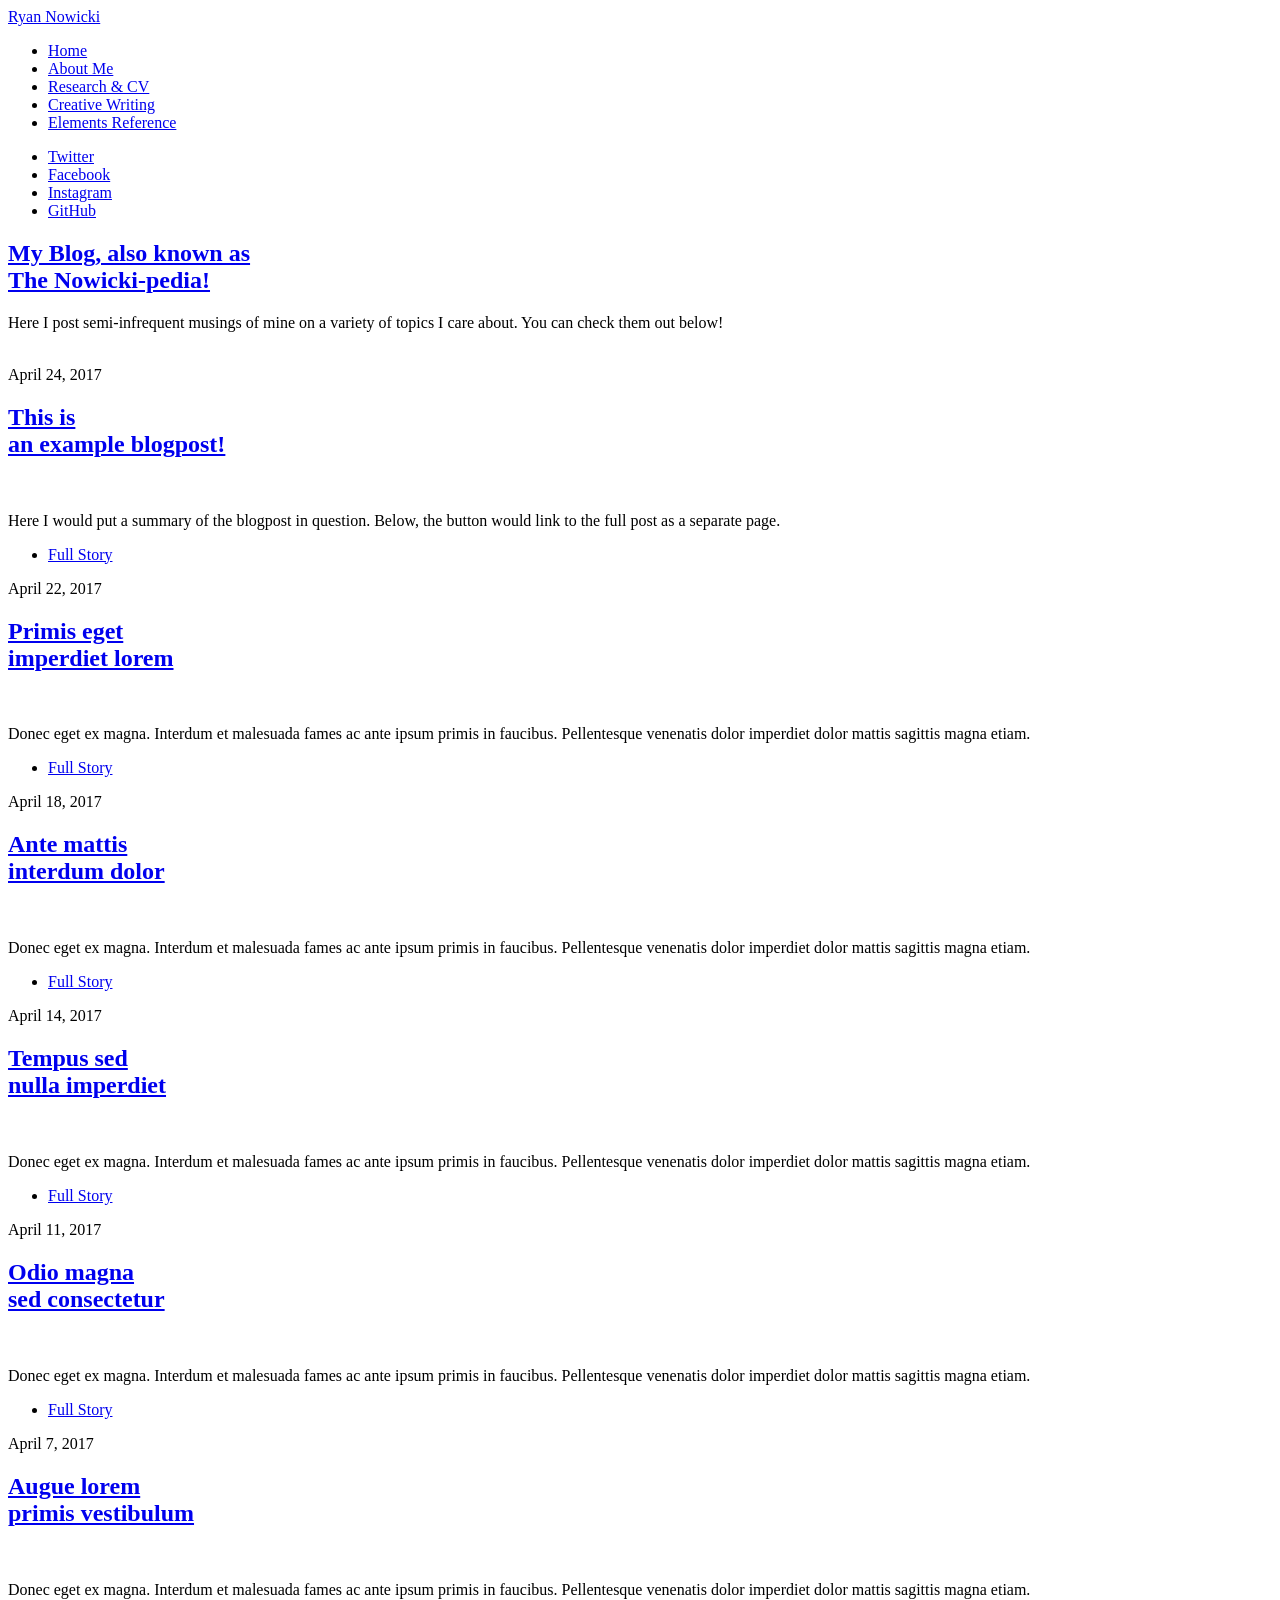
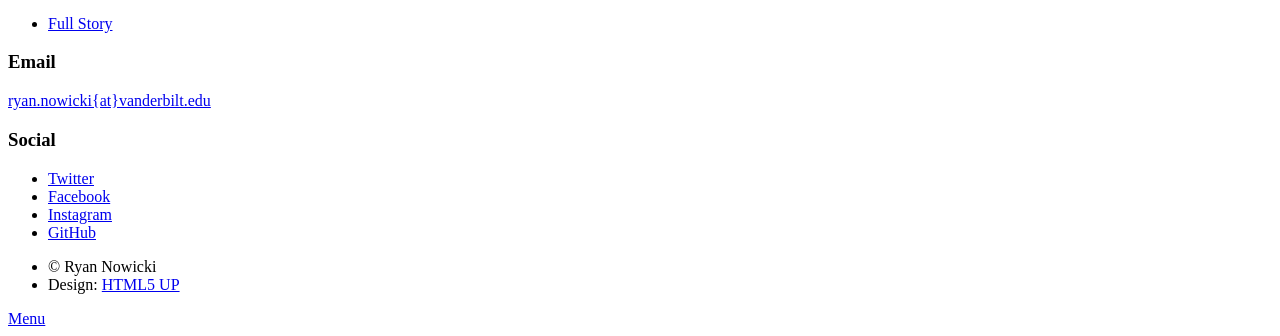
==== commit a9a239de: "edits" ====
--- a/blog.html
+++ b/blog.html
@@ -6,7 +6,7 @@
 -->
 <html>
 	<head>
-		<title>Research - Ryan Nowicki - Astrophysicist</title>
+		<title>Blog - Ryan Nowicki - Astrophysicist</title>
 		<meta charset="utf-8" />
 		<meta name="viewport" content="width=device-width, initial-scale=1, user-scalable=no" />
 		<link rel="stylesheet" href="assets/css/main.css" />
@@ -46,14 +46,14 @@
 							<article class="post featured">
 								<header class="major">
 									<!-- <span class="date">April 25, 2017 </span> -->
-									<h2><a href="#">Primary Research Project<!--<br />
-									massive headline--></a></h2>
-									<p>What do I do in research? That is a good question. I will fill this in as I build my website.</p>
+									<h2><a href="#">My Blog, also known as<br />
+									The Nowicki-pedia!</a></h2>
+									<p>Here I post semi-infrequent musings of mine on a variety of topics I care about. You can check them out below!</p>
 								</header>
 								<a href="#" class="image main"><img src="images/pic01.jpg" alt="" /></a>
-								<ul class="actions special">
-									<li><a href="#" class="button large">Read More</a></li>
-								</ul>
+								<!--<ul class="actions special">
+									<li><a href="#" class="button large">Read More About Me!</a></li>
+								</ul>-->
 							</article>
 
 						<!-- Posts -->
@@ -61,13 +61,13 @@
 								<article>
 									<header>
 										<span class="date">April 24, 2017</span>
-										<h2><a href="#">Sed magna<br />
-										ipsum faucibus</a></h2>
+										<h2><a href="#">This is<br />
+										an example blogpost!</a></h2>
 									</header>
 									<a href="#" class="image fit"><img src="images/pic02.jpg" alt="" /></a>
-									<p>Donec eget ex magna. Interdum et malesuada fames ac ante ipsum primis in faucibus. Pellentesque venenatis dolor imperdiet dolor mattis sagittis magna etiam.</p>
-									<ul class="actions special">
-										<li><a href="#" class="button">Full Story</a></li>
+									<p>Here I would put a summary of the blogpost in question. Below, the button would link to the full post as a separate page.</p>
+									<ul class="actions special">
+										<li><a href="https://ryannowicki.github.io/Blogs/test-blogpost-11-14-23" class="button">Full Story</a></li>
 									</ul>
 								</article>
 								<article>
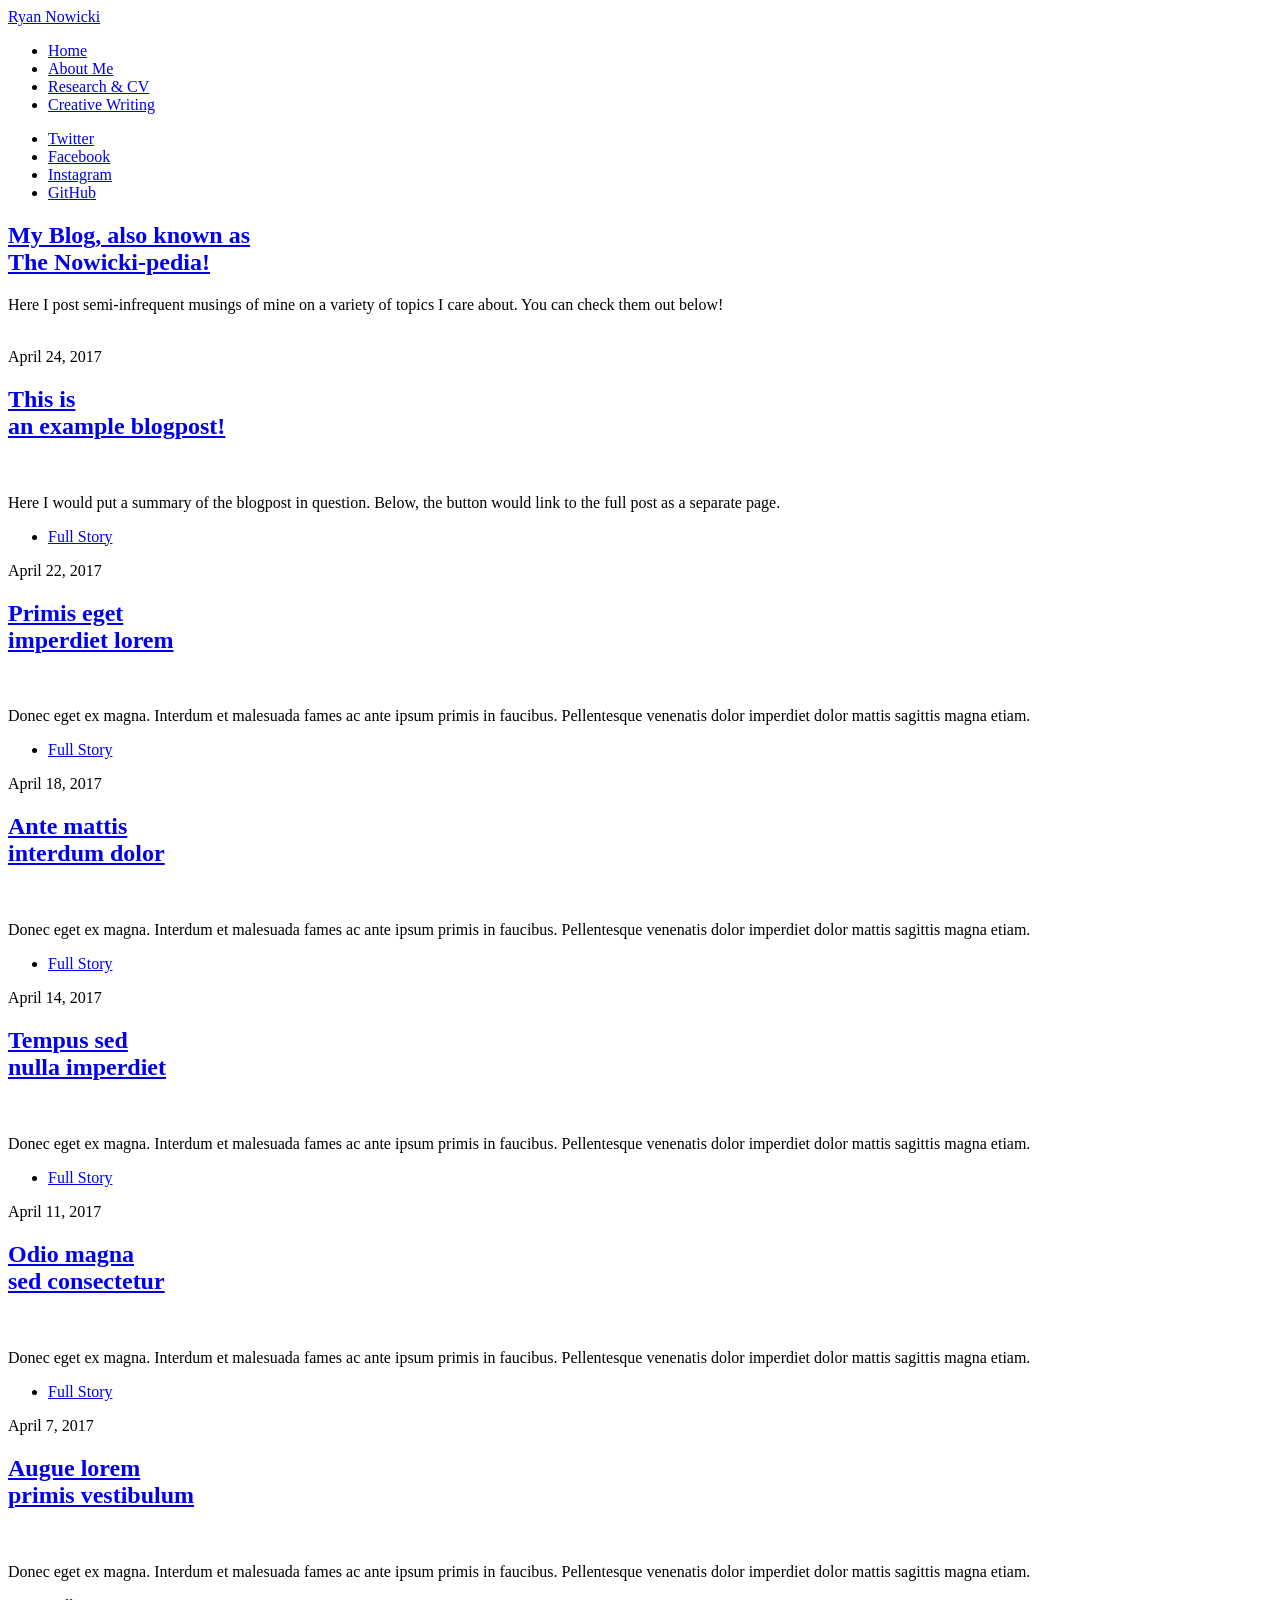
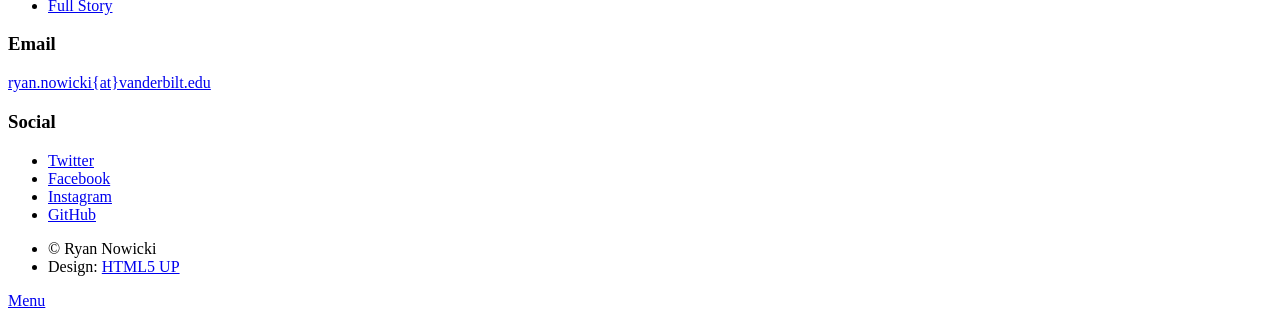
==== commit 50022d27: "edits" ====
--- a/blog.html
+++ b/blog.html
@@ -26,10 +26,9 @@
 					<nav id="nav">
 						<ul class="links">
 							<li class="active"><a href="index.html">Home</a></li>
-							<li><a href="generic.html">About Me</a></li>
+							<li><a href="construction.html">About Me</a></li>
                             <li><a href="research.html">Research &amp; CV</a></li>
-                            <li><a href="cw.html">Creative Writing</a></li>
-							<li><a href="elements.html">Elements Reference</a></li>
+                            <li><a href="construction.html">Creative Writing</a></li>
 						</ul>
 						<ul class="icons">
 							<li><a href="https://twitter.com/_ryannowicki_" class="icon brands fa-twitter"><span class="label">Twitter</span></a></li>
